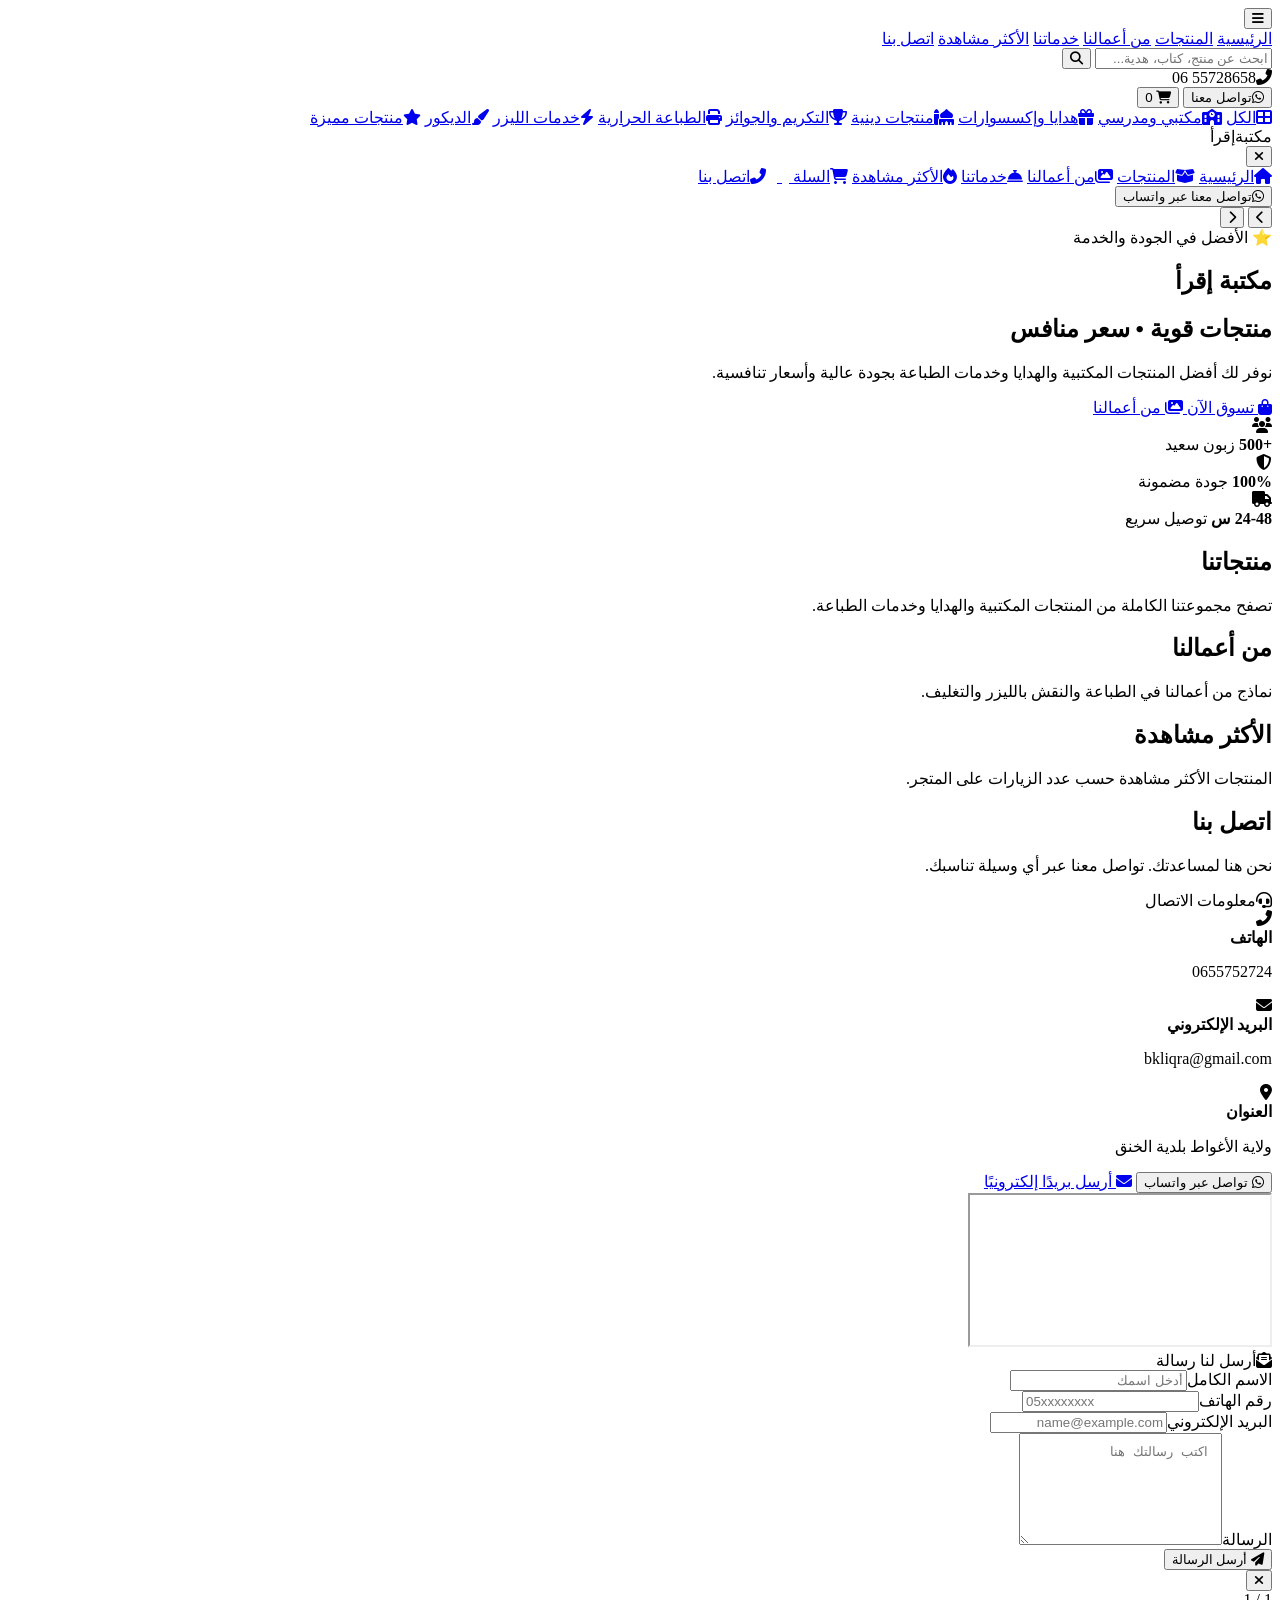
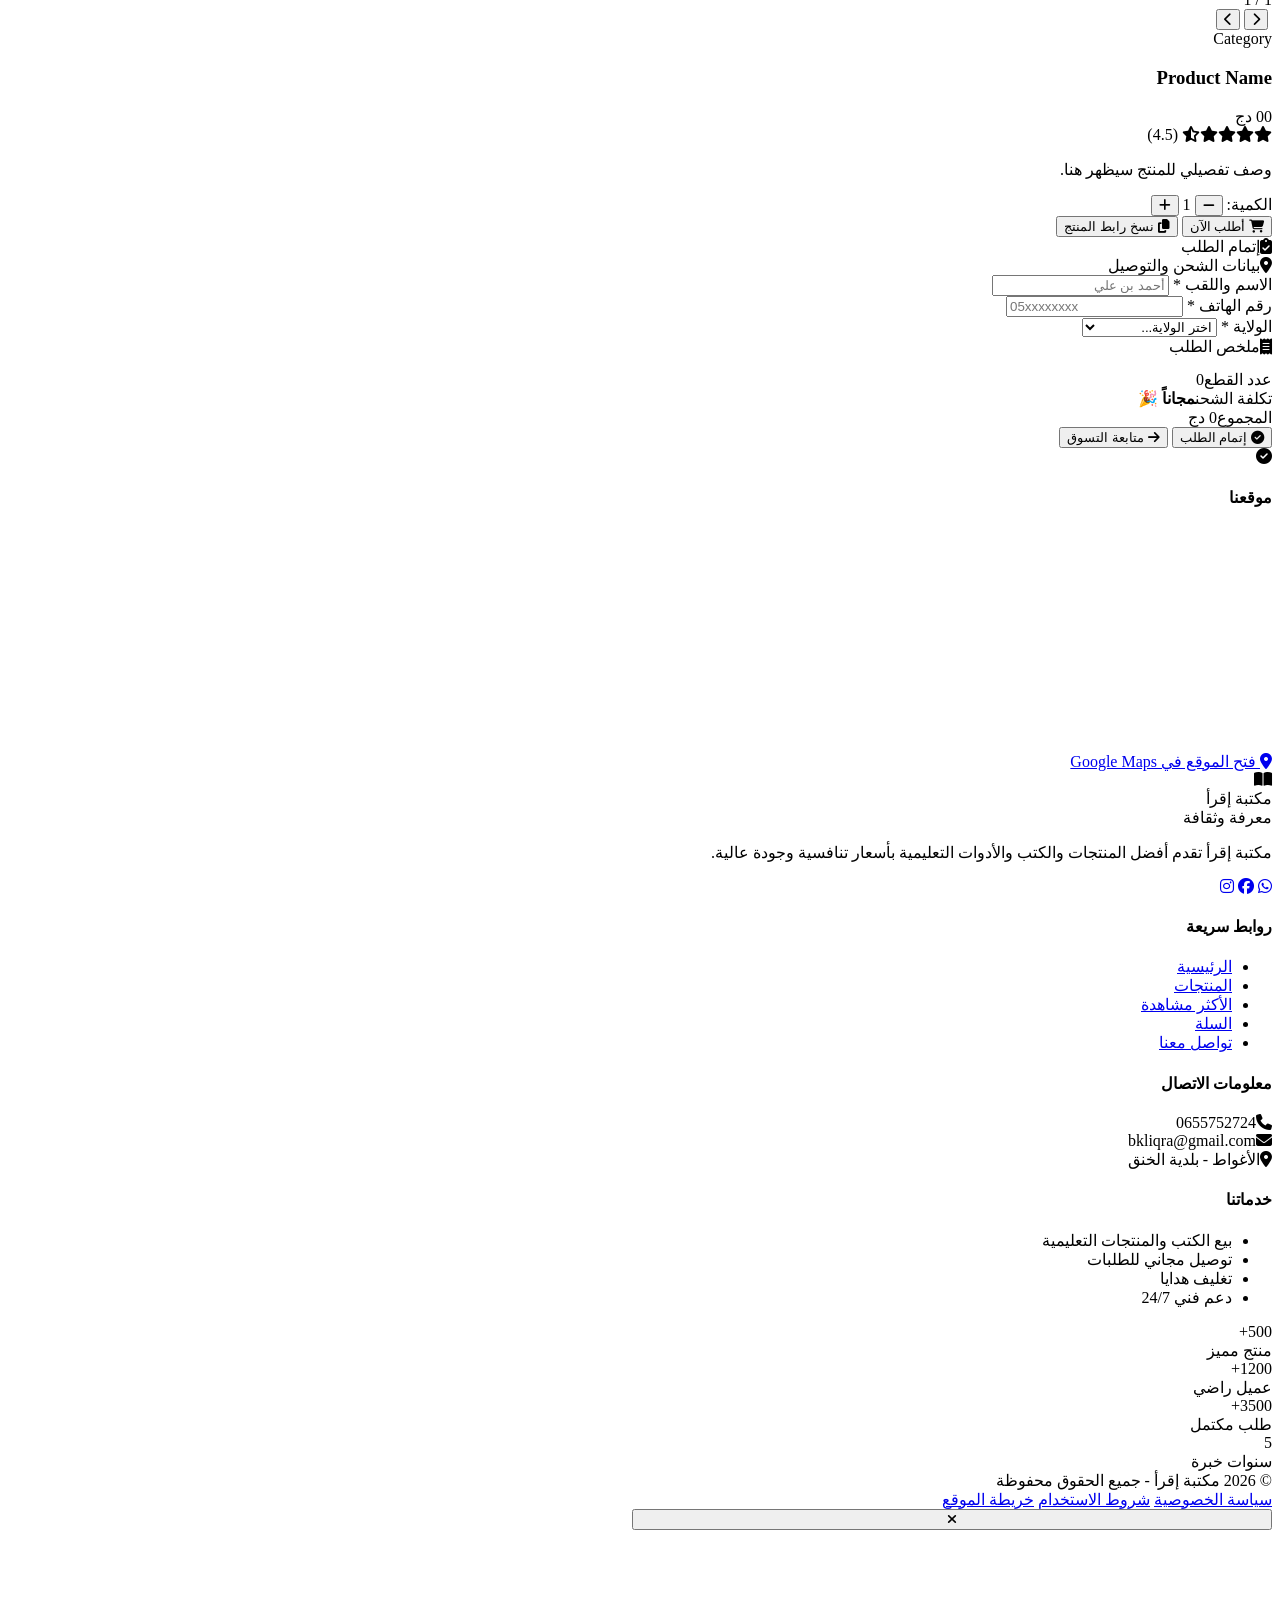
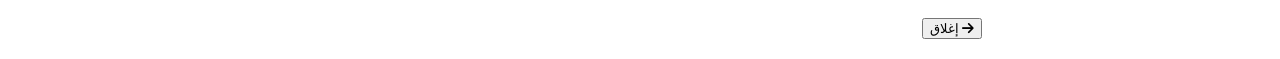
==== index.html @ f3cecb38 "Add files via upload" ====
<!DOCTYPE html>
<html lang="ar" dir="rtl">

<head>
  <meta charset="UTF-8">
  <meta name="viewport" content="width=device-width, initial-scale=1.0">
  <title>مكتبة إقرأ | مكتبة ووراقة وخدمات الطباعة بالأغواط - بلدية الخنق</title>
  <link href="https://fonts.googleapis.com/css2?family=Cairo:wght@300;400;500;600;700;800;900&display=swap"
    rel="stylesheet">
  <link rel="stylesheet" href="https://cdnjs.cloudflare.com/ajax/libs/font-awesome/6.5.0/css/all.min.css">
  <link rel="stylesheet" href="css/main.css">
  <link rel="stylesheet" href="css/slider.css">
  <link rel="stylesheet" href="css/products.css">
  <link rel="stylesheet" href="css/cart.css">
  <link rel="stylesheet" href="css/mobile.css">
</head>

<body>

  <!-- Header & Nav -->
  <header class="header">
    <div class="hd-main">
      <button class="ham" onclick="openDrawer()" aria-label="القائمة"><i class="fas fa-bars"></i></button>

      <a href="#" class="logo" onclick="goHome();return false">
        <img
          src="https://res.cloudinary.com/dq38km9rc/image/upload/v1777636069/c73ad36f-890d-44ec-bd79-dd8434a16794_hy8v6m.png"
          class="main-logo" onerror="this.style.display='none'" alt="شعار المكتبة">
      </a>

      <nav class="nav-d">
        <a href="#" id="lnk-home" class="active" data-view="homeView"
          onclick="showView('homeView');return false">الرئيسية</a>
        <a href="#" data-view="homeView" onclick="showView('homeView');return false">المنتجات</a>
        <a href="#" data-view="worksView" onclick="showView('worksView');return false">من أعمالنا</a>
        <a href="#" data-view="servicesView" onclick="showView('servicesView');return false">خدماتنا</a>
        <a href="#" data-view="trendingView" onclick="showView('trendingView');return false">الأكثر مشاهدة</a>
        <a href="#" data-view="contactView" onclick="showView('contactView');return false">اتصل بنا</a>
      </nav>

        <div class="srch">
        <input type="text" id="srchInput" placeholder="ابحث عن منتج، كتاب، هدية..." oninput="onSearchInput()">
        <button class="srch-btn" onclick="toggleSearch()" type="button" aria-label="بحث">
          <i class="fas fa-search"></i>
        </button>
      </div>

      <div class="acts">
        <div class="phone-n"><i class="fas fa-phone-alt"></i><span dir="ltr">06 55728658</span></div>
        <button class="btn-wa" onclick="openWA()"><i class="fab fa-whatsapp"></i><span>تواصل معنا</span></button>
        <button class="cart-btn" onclick="goCart()" aria-label="السلة">
          <i class="fas fa-shopping-cart"></i>
          <span class="cart-badge" id="badge">0</span>
        </button>
      </div>
    </div>

    <!-- Category Bar -->
    <div class="cat-bar">
      <div class="cat-in">
        <a class="cat-a active" href="#" onclick="setCat(this,'all');return false"><i
            class="fas fa-th-large"></i>الكل</a>
        <a class="cat-a" href="#" onclick="setCat(this,'school');return false"><i class="fas fa-school"></i>مكتبي
          ومدرسي</a>
        <a class="cat-a" href="#" onclick="setCat(this,'gifts');return false"><i class="fas fa-gift"></i>هدايا
          وإكسسوارات</a>
        <a class="cat-a" href="#" onclick="setCat(this,'religious');return false"><i class="fas fa-mosque"></i>منتجات
          دينية</a>
        <a class="cat-a" href="#" onclick="setCat(this,'awards');return false"><i class="fas fa-trophy"></i>التكريم
          والجوائز</a>
        <a class="cat-a" href="#" onclick="setCat(this,'print');return false"><i class="fas fa-print"></i>الطباعة
          الحرارية</a>
        <a class="cat-a" href="#" onclick="setCat(this,'laser');return false"><i class="fas fa-bolt"></i>خدمات
          الليزر</a>
        <a class="cat-a" href="#" onclick="setCat(this,'deco');return false"><i
            class="fas fa-paint-brush"></i>الديكور</a>
        <a class="cat-a" href="#" onclick="setCat(this,'special');return false"><i class="fas fa-star"></i>منتجات
          مميزة</a>
      </div>
    </div>
  </header>

  <!-- MOBILE DRAWER -->
  <div class="ovl" id="ovl" onclick="closeDrawer()"></div>
  <div class="drawer" id="drawer">
    <div class="dr-hd">
      <div class="dr-logo"><span class="p1">مكتبة</span><span class="p2">إقرأ</span></div>
      <button class="dr-cls" onclick="closeDrawer()"><i class="fas fa-times"></i></button>
    </div>
    <nav class="dr-nav">
      <a href="#" data-view="homeView" onclick="showView('homeView');closeDrawer();return false"><i
          class="fas fa-home"></i>الرئيسية</a>
      <a href="#" data-view="homeView" onclick="showView('homeView');closeDrawer();return false"><i
          class="fas fa-box-open"></i>المنتجات</a>
      <a href="#" data-view="worksView" onclick="showView('worksView');closeDrawer();return false"><i
          class="fas fa-images"></i>من أعمالنا</a>
      <a href="#" data-view="servicesView" onclick="showView('servicesView');closeDrawer();return false"><i
          class="fas fa-concierge-bell"></i>خدماتنا</a>
      <a href="#" data-view="trendingView" onclick="showView('trendingView');closeDrawer();return false"><i
          class="fas fa-fire"></i>الأكثر مشاهدة</a>
      <a href="#" data-view="cartView" onclick="showView('cartView');closeDrawer();return false"><i
          class="fas fa-shopping-cart"></i>السلة <span id="drBadge"
          style="background:var(--gold);color:#fff;font-size:10px;font-weight:800;padding:2px 7px;border-radius:10px;margin-right:auto">0</span></a>
      <a href="#" data-view="contactView" onclick="showView('contactView');closeDrawer();return false"><i
          class="fas fa-phone-alt"></i>اتصل بنا</a>
    </nav>
    <button class="dr-wa" onclick="openWA()"><i class="fab fa-whatsapp"></i>تواصل معنا عبر واتساب</button>
  </div>

  <!-- HOME VIEW -->
  <div id="homeView" class="view-section visible">
    <section class="hero-modern">
      <div class="hero-grid">

        <!-- LEFT SHOWCASE WITH SLIDER -->
        <div class="hero-showcase">

          <div class="micro-slider" id="heroSlider">
            <!-- سيتم إضافة عناصر السلايدر عبر JavaScript -->
          </div>

          <div class="hero-dots" id="heroDots">
            <!-- سيتم إضافة النقاط عبر JavaScript -->
          </div>

          <!-- أزرار التنقل -->
          <button class="slider-nav-arrow prev">
            <i class="fas fa-chevron-left"></i>
          </button>

          <button class="slider-nav-arrow next">
            <i class="fas fa-chevron-right"></i>
          </button>
        </div>

        <!-- RIGHT CONTENT -->
        <div class="hero-content">
          <div class="hero-badge">
            ⭐ الأفضل في الجودة والخدمة
          </div>

          <h1>
            مكتبة <span>إقرأ</span>
          </h1>

          <h2>
            منتجات قوية • سعر منافس
          </h2>

          <p>
            نوفر لك أفضل المنتجات المكتبية والهدايا
            وخدمات الطباعة بجودة عالية وأسعار تنافسية.
          </p>

          <div class="hero-actions">
            <a href="#prodSec" class="btn-primary">
              <i class="fas fa-shopping-bag"></i>
              تسوق الآن
            </a>
            <a href="#" class="btn-secondary" onclick="showView('worksView');return false">
              <i class="fas fa-images"></i>
              من أعمالنا
            </a>
          </div>

          <div class="hero-features">
            <div class="feature-box">
              <i class="fas fa-users"></i>
              <div>
                <strong>+500</strong>
                <span>زبون سعيد</span>
              </div>
            </div>
            <div class="feature-box">
              <i class="fas fa-shield-alt"></i>
              <div>
                <strong>100%</strong>
                <span>جودة مضمونة</span>
              </div>
            </div>
            <div class="feature-box">
              <i class="fas fa-truck"></i>
              <div>
                <strong>24-48 س</strong>
                <span>توصيل سريع</span>
              </div>
            </div>
          </div>
        </div>
      </div>
    </section>

    <!-- PRODUCTS SECTION -->
    <section class="section" id="prodSec">
      <div class="container">
        <div class="sec-hd">
          <h2>منتجاتنا</h2>
          <p class="sec-sub">تصفح مجموعتنا الكاملة من المنتجات المكتبية والهدايا وخدمات الطباعة.</p>
        </div>
        <div class="prod-grid" id="prodGrid">
        </div>
      </div>
    </section>
  </div>

  <!-- WORKS VIEW -->
  <div id="worksView" class="view-section">
    <section class="section">
      <div class="container">
        <div class="sec-hd">
          <h2>من أعمالنا</h2>
          <p class="sec-sub">نماذج من أعمالنا في الطباعة والنقش بالليزر والتغليف.</p>
        </div>
        <div class="prod-grid" id="worksGrid">
        </div>
      </div>
    </section>
  </div>

  <!-- TRENDING VIEW - الأكثر مشاهدة -->
  <div id="trendingView" class="view-section">
    <section class="section">
      <div class="container">
        <div class="sec-hd">
          <h2>الأكثر مشاهدة</h2>
          <p class="sec-sub">المنتجات الأكثر مشاهدة حسب عدد الزيارات على المتجر.</p>
        </div>
        <div class="prod-grid" id="trendingGrid">
          <div class="p-card skeleton-card" aria-hidden="true">
            <div class="skeleton-img skeleton-shimmer"></div>
            <div class="p-body skeleton-body">
              <div class="skeleton-line skeleton-title skeleton-shimmer"></div>
              <div class="skeleton-line skeleton-short skeleton-shimmer"></div>
              <div class="skeleton-line skeleton-price skeleton-shimmer"></div>
              <div class="skeleton-actions">
                <div class="skeleton-btn skeleton-shimmer"></div>
                <div class="skeleton-icon skeleton-shimmer"></div>
              </div>
            </div>
          </div>
        </div>
      </div>
    </section>
  </div>

  <div id="contactView" class="view-section">
    <section class="section">
      <div class="container">
        <div class="sec-hd">
          <h2>اتصل بنا</h2>
          <p class="sec-sub">نحن هنا لمساعدتك. تواصل معنا عبر أي وسيلة تناسبك.</p>
        </div>
        <div class="co-layout">
          <div class="panel">
            <div class="pnl-ttl"><i class="fas fa-headset"></i>معلومات الاتصال</div>
            <div class="contact-row"><i class="fas fa-phone-alt"></i>
              <div><strong>الهاتف</strong>
                <p>0655752724</p>
              </div>
            </div>
            <div class="contact-row"><i class="fas fa-envelope"></i>
              <div><strong>البريد الإلكتروني</strong>
                <p>bkliqra@gmail.com</p>
              </div>
            </div>
            <div class="contact-row"><i class="fas fa-map-marker-alt"></i>
              <div><strong>العنوان</strong>
                <p>ولاية الأغواط بلدية الخنق</p>
              </div>
            </div>
            <div class="contact-links">
              <button class="btn-out-h" onclick="openWA();return false"><i class="fab fa-whatsapp"></i> تواصل عبر
                واتساب</button>
              <a class="btn-out-h" href="mailto:bkliqra@gmail.com"><i class="fas fa-envelope"></i> أرسل بريدًا
                إلكترونيًا</a>
            </div>
            <div class="map-frame">
              <iframe
                src="https://www.google.com/maps/embed?pb=!1m18!1m12!1m3!1d514.6158700405757!2d2.7897280917979446!3d33.741710041798655!2m3!1f0!2f0!3f0!3m2!1i1024!2i768!4f13.1!3m3!1m2!1s0x12631f549e1de9ab%3A0x7be3c24ce27f0796!2z2YXZg9iq2KjYqSDZiCDZiNix2KfZgtipINil2YLYsdij!5e1!3m2!1sar!2sdz!4v1777571681005!5m2!1sar!2sdz"
                loading="lazy" referrerpolicy="no-referrer-when-downgrade"></iframe>
            </div>
          </div>
          <div class="panel">
            <div class="pnl-ttl"><i class="fas fa-envelope-open-text"></i>أرسل لنا رسالة</div>
            <form id="contactForm" onsubmit="submitContactForm(event)">
              <div class="fg">
                <div class="fg-g"><label>الاسم الكامل</label><input type="text" id="contactName" class="fc"
                    placeholder="أدخل اسمك" required></div>
                <div class="fg-g"><label>رقم الهاتف</label><input type="tel" id="contactPhone" class="fc"
                    placeholder="05xxxxxxxx" required></div>
                <div class="fg-g"><label>البريد الإلكتروني</label><input type="email" id="contactEmail" class="fc"
                    placeholder="name@example.com" required></div>
                <div class="fg-g full"><label>الرسالة</label><textarea id="contactMessage" class="fc"
                    placeholder="اكتب رسالتك هنا" rows="6" required
                    style="height:auto;padding:10px 13px;resize:vertical;"></textarea></div>
              </div>
              <button type="submit" class="btn-sub"><i class="fas fa-paper-plane"></i> أرسل الرسالة</button>
            </form>
          </div>
        </div>
      </div>
    </section>
  </div>

  <!-- PRODUCT DETAIL MODAL -->
  <div class="p-modal" id="prodModal" onclick="if(event.target===this)closeModal()">
    <div class="p-modal-box">
      <button class="pm-close" onclick="closeModal()"><i class="fas fa-times"></i></button>
      <div class="pm-body p-modal-body">
        <div class="p-modal-gallery">
          <div class="slider-stage" id="modalSliderStage">
            <div class="slide-counter" id="modalSlideCounter">1 / 1</div>
            <img id="mImg" class="modal-main-img" src="" alt="" loading="lazy">
            <button class="slider-nav prev" id="modalPrev" type="button" aria-label="الصورة السابقة"><i
                class="fas fa-chevron-right"></i></button>
            <button class="slider-nav next" id="modalNext" type="button" aria-label="الصورة التالية"><i
                class="fas fa-chevron-left"></i></button>
          </div>
          <div class="thumb-list" id="modalThumbs"></div>
        </div>
        <div class="pm-info">
          <div class="pm-cat" id="mCat">Category</div>
          <h3 class="pm-title" id="mName">Product Name</h3>
          <div class="pm-price" id="mPrice">00 دج</div>
          <div id="mStock"></div>
          <div class="pm-rating" id="mRating">
            <i class="fas fa-star"></i><i class="fas fa-star"></i><i class="fas fa-star"></i><i
              class="fas fa-star"></i><i class="fas fa-star-half-alt"></i>
            <span>(4.5)</span>
          </div>
          <p class="pm-desc" id="mDesc">وصف تفصيلي للمنتج سيظهر هنا.</p>
          <div class="pm-ctrls">
            <div class="pm-qty-w">
              <span class="pm-lab">الكمية:</span>
              <button class="pm-q-btn" onclick="mChQty(-1)"><i class="fas fa-minus"></i></button>
              <span class="pm-q-val" id="mQty">1</span>
              <button class="pm-q-btn" onclick="mChQty(1)"><i class="fas fa-plus"></i></button>
            </div>
            <button class="btn-order-now" onclick="addFromModal()">
              <i class="fas fa-shopping-cart"></i>
              أطلب الآن
            </button>
            <button class="share-btn" onclick="shareProduct()">
              <i class="fas fa-copy"></i>
              نسخ رابط المنتج
            </button>
          </div>
        </div>
      </div>
    </div>
  </div>

  <!-- CART VIEW -->
  <div id="cartView" class="view-section cart-view">
    <div class="container">
      <div class="page-ttl"><i class="fas fa-clipboard-check"></i>إتمام الطلب</div>
      <div class="co-layout">
        <div class="panel">
          <div class="pnl-ttl"><i class="fas fa-map-marker-alt"></i>بيانات الشحن والتوصيل</div>
          <form id="orderForm" onsubmit="event.preventDefault();" autocomplete="off">
            <input type="hidden" name="products" id="h_products">
            <input type="hidden" name="total" id="h_total">
            <div class="fg">
              <div class="fg-g">
                <label>الاسم واللقب <span class="req">*</span></label>
                <input type="text" id="fName" name="name" class="fc" placeholder="أحمد بن علي" required>
              </div>
              <div class="fg-g">
                <label>رقم الهاتف <span class="req">*</span></label>
                <input type="tel" id="fPhone" name="phone" class="fc" placeholder="05xxxxxxxx" required>
              </div>
              <div class="fg-g">
                <label>الولاية <span class="req">*</span></label>
                <select id="fState" name="state" class="fc" required>
                  <option value="">اختر الولاية...</option>
                  <option value="01 - أدرار">01 - أدرار</option>
                  <option value="02 - الشلف">02 - الشلف</option>
                  <option value="03 - الأغواط">03 - الأغواط ⭐</option>
                  <option value="04 - أم البواقي">04 - أم البواقي</option>
                  <option value="05 - باتنة">05 - باتنة</option>
                  <option value="06 - بجاية">06 - بجاية</option>
                  <option value="07 - بسكرة">07 - بسكرة</option>
                  <option value="08 - بشار">08 - بشار</option>
                  <option value="09 - البليدة">09 - البليدة</option>
                  <option value="10 - البويرة">10 - البويرة</option>
                  <option value="11 - تمنراست">11 - تمنراست</option>
                  <option value="12 - تبسة">12 - تبسة</option>
                  <option value="13 - تلمسان">13 - تلمسان</option>
                  <option value="14 - تيارت">14 - تيارت</option>
                  <option value="15 - تيزي وزو">15 - تيزي وزو</option>
                  <option value="16 - الجزائر العاصمة">16 - الجزائر العاصمة</option>
                  <option value="17 - الجلفة">17 - الجلفة</option>
                  <option value="18 - جيجل">18 - جيجل</option>
                  <option value="19 - سطيف">19 - سطيف</option>
                  <option value="20 - سعيدة">20 - سعيدة</option>
                  <option value="21 - سكيكدة">21 - سكيكدة</option>
                  <option value="22 - سيدي بلعباس">22 - سيدي بلعباس</option>
                  <option value="23 - عنابة">23 - عنابة</option>
                  <option value="24 - قالمة">24 - قالمة</option>
                  <option value="25 - قسنطينة">25 - قسنطينة</option>
                  <option value="26 - المدية">26 - المدية</option>
                  <option value="27 - مستغانم">27 - مستغانم</option>
                  <option value="28 - المسيلة">28 - المسيلة</option>
                  <option value="29 - معسكر">29 - معسكر</option>
                  <option value="30 - ورقلة">30 - ورقلة</option>
                  <option value="31 - وهران">31 - وهران</option>
                  <option value="32 - البيض">32 - البيض</option>
                  <option value="33 - إليزي">33 - إليزي</option>
                  <option value="34 - برج بوعريريج">34 - برج بوعريريج</option>
                  <option value="35 - بومرداس">35 - بومرداس</option>
                  <option value="36 - الطارف">36 - الطارف</option>
                  <option value="37 - تندوف">37 - تندوف</option>
                  <option value="38 - تيسمسيلت">38 - تيسمسيلت</option>
                  <option value="39 - الوادي">39 - الوادي</option>
                  <option value="40 - خنشلة">40 - خنشلة</option>
                  <option value="41 - سوق أهراس">41 - سوق أهراس</option>
                  <option value="42 - تيبازة">42 - تيبازة</option>
                  <option value="43 - ميلة">43 - ميلة</option>
                  <option value="44 - عين الدفلى">44 - عين الدفلى</option>
                  <option value="45 - النعامة">45 - النعامة</option>
                  <option value="46 - عين تموشنت">46 - عين تموشنت</option>
                  <option value="47 - غرداية">47 - غرداية</option>
                  <option value="48 - غليزان">48 - غليزان</option>
                  <option value="49 - تيميمون">49 - تيميمون</option>
                  <option value="50 - برج باجي مختار">50 - برج باجي مختار</option>
                  <option value="51 - أولاد جلال">51 - أولاد جلال</option>
                  <option value="52 - بني عباس">52 - بني عباس</option>
                  <option value="53 - عين صالح">53 - عين صالح</option>
                  <option value="54 - عين قزام">54 - عين قزام</option>
                  <option value="55 - تقرت">55 - تقرت</option>
                  <option value="56 - جانت">56 - جانت</option>
                  <option value="57 - المغير">57 - المغير</option>
                  <option value="58 - المنيعة">58 - المنيعة</option>
                </select>
              </div>
            </div>
          </form>
        </div>
        <div>
          <div class="panel" style="position:sticky;top:130px">
            <div class="pnl-ttl"><i class="fas fa-receipt"></i>ملخص الطلب</div>
            <div id="cartPrev" style="max-height:320px;overflow-y:auto;padding-left:2px"></div>
            <div style="margin-top:14px">
              <div class="sum-row"><span>عدد القطع</span><span id="sumQty">0</span></div>
              <div class="sum-row"><span>تكلفة الشحن</span><span style="color:var(--green);font-weight:700">مجاناً
                  🎉</span></div>
              <div class="sum-row total"><span>المجموع</span><span id="sumTotal">0 دج</span></div>
            </div>
            <button type="button" class="btn-sub" id="submitBtn" onclick="sendOrderWhatsApp()">
              <i class="fas fa-check-circle"></i>
              إتمام الطلب
            </button>
            <button class="btn-back" onclick="goHome()"><i class="fas fa-arrow-right"></i> متابعة التسوق</button>
          </div>
        </div>
      </div>
    </div>
  </div>

  <!-- MOBILE BOTTOM BAR -->
  <div class="mob-bar" id="mobBar" style="display:none">
    <div style="display:flex;align-items:center;justify-content:space-between;width:100%;gap:12px">
      <div style="font-size:12px;color:var(--text-muted);font-weight:700">
        <span id="mobCount" style="color:var(--green);font-size:14px">0</span> منتج
      </div>
      <div style="font-size:15px;font-weight:900;color:var(--green);white-space:nowrap" id="mobTotal">0 دج</div>
      <button class="mob-bar-btn" onclick="goCart()">السلة <i class="fas fa-shopping-cart"></i></button>
    </div>
  </div>

  <!-- TOAST -->
  <div class="toast" id="toast">
    <i id="tIcon" class="fas fa-check-circle ti-ok"></i>
    <span id="tMsg"></span>
  </div>

  <footer class="footer">
    <div class="footer-in">
      <div class="footer-grid">
        <div class="footer-col">
          <h4 class="footer-title">موقعنا</h4>
          <div class="map-box">
            <iframe
              src="https://www.google.com/maps/embed?pb=!1m18!1m12!1m3!1d514.6158700405757!2d2.7897280917979446!3d33.741710041798655!2m3!1f0!2f0!3f0!3m2!1i1024!2i768!4f13.1!3m3!1m2!1s0x12631f549e1de9ab%3A0x7be3c24ce27f0796!2z2YXZg9iq2KjYqSDZiCDZiNix2KfZgtipINil2YLYsdij!5e1!3m2!1sar!2sdz!4v1777571681005!5m2!1sar!2sdz"
              width="100%" height="220" style="border:0;" allowfullscreen="" loading="lazy"></iframe>
          </div>
          <a href="https://www.google.com/maps/place/%D9%85%D9%83%D8%AA%D8%A8%D8%A9+%D9%88+%D9%88%D8%B1%D8%A7%D9%82%D8%A9+%D8%A5%D9%82%D8%B1%D8%A3%E2%80%AD/@33.7415007,2.7894596,118m/data=!3m1!1e3!4m6!3m5!1s0x12631f549e1de9ab:0x7be3c24ce27f0796!8m2!3d33.7416139!4d2.7893779!16s%2Fg%2F11s787bbgt?entry=ttu&g_ep=EgoyMDI2MDQyNy4wIKXMDSoASAFQAw%3D%3D"
            target="_blank" class="map-btn">
            <i class="fas fa-location-dot"></i>
            فتح الموقع في Google Maps
          </a>
        </div>
        <div class="footer-col">
          <div class="footer-logo">
            <div class="logo-ico"><i class="fas fa-book-open"></i></div>
            <div class="logo-txt">
              <div class="logo-main">مكتبة إقرأ</div>
              <div class="logo-sub">معرفة وثقافة</div>
            </div>
          </div>
          <p class="footer-desc">مكتبة إقرأ تقدم أفضل المنتجات والكتب والأدوات التعليمية بأسعار تنافسية وجودة عالية.</p>
          <div class="footer-social">
            <a href="#" onclick="openWA();return false" class="social-link"><i class="fab fa-whatsapp"></i></a>
            <a href="https://www.facebook.com/profile.php?id=100063477667544&locale=ar_AR" class="social-link"><i
                class="fab fa-facebook"></i></a>
            <a href="https://www.instagram.com/" target="_blank" class="social-link"><i class="fab fa-instagram"></i></a>
          </div>
        </div>
        <div class="footer-col">
          <h4 class="footer-title">روابط سريعة</h4>
          <ul class="footer-list">
            <li><a href="#" onclick="goHome();return false">الرئيسية</a></li>
            <li><a href="#" onclick="goHome();return false">المنتجات</a></li>
            <li><a href="#" onclick="showView('trendingView');return false">الأكثر مشاهدة</a></li>
            <li><a href="#" onclick="goCart();return false">السلة</a></li>
            <li><a href="#" onclick="openWA();return false">تواصل معنا</a></li>
          </ul>
        </div>
        <div class="footer-col">
          <h4 class="footer-title">معلومات الاتصال</h4>
          <div class="footer-contact">
            <div class="contact-item"><i class="fas fa-phone"></i><span>0655752724</span></div>
            <div class="contact-item"><i class="fas fa-envelope"></i><span>bkliqra@gmail.com</span></div>
            <div class="contact-item"><i class="fas fa-map-marker-alt"></i><span>الأغواط - بلدية الخنق</span></div>
          </div>
        </div>
        <div class="footer-col">
          <h4 class="footer-title">خدماتنا</h4>
          <ul class="footer-list">
            <li>بيع الكتب والمنتجات التعليمية</li>
            <li>توصيل مجاني للطلبات</li>
            <li>تغليف هدايا</li>
            <li>دعم فني 24/7</li>
          </ul>
        </div>
      </div>
      <div class="footer-stats">
        <div class="stat-item">
          <div class="stat-number">500+</div>
          <div class="stat-label">منتج مميز</div>
        </div>
        <div class="stat-item">
          <div class="stat-number">1200+</div>
          <div class="stat-label">عميل راضي</div>
        </div>
        <div class="stat-item">
          <div class="stat-number">3500+</div>
          <div class="stat-label">طلب مكتمل</div>
        </div>
        <div class="stat-item">
          <div class="stat-number">5</div>
          <div class="stat-label">سنوات خبرة</div>
        </div>
      </div>
      <div class="footer-bottom">
        <div class="footer-copy">© 2026 مكتبة إقرأ - جميع الحقوق محفوظة</div>
        <div class="footer-links">
          <a href="#" onclick="openPolicyModal('privacy');return false">سياسة الخصوصية</a>
          <a href="#" onclick="openPolicyModal('terms');return false">شروط الاستخدام</a>
          <a href="#" onclick="openPolicyModal('sitemap');return false">خريطة الموقع</a>
        </div>
      </div>
    </div>
  </footer>

  <!-- POLICY MODAL -->
  <div class="p-modal" id="policyModal" onclick="if(event.target===this)closePolicyModal()" style="z-index:99999">
    <div class="p-modal-box" style="max-width:640px;max-height:80vh;overflow:hidden;display:flex;flex-direction:column">
      <button class="pm-close" onclick="closePolicyModal()"><i class="fas fa-times"></i></button>
      <div style="padding:24px 28px 12px;border-bottom:1px solid var(--border)">
        <h3 id="policyTitle" style="margin:0;font-size:18px;font-weight:800;color:var(--primary)"></h3>
      </div>
      <div id="policyBody" style="padding:20px 28px;overflow-y:auto;line-height:2;font-size:14px;color:var(--text-muted)">
      </div>
      <div style="padding:12px 28px;border-top:1px solid var(--border);text-align:center">
        <button class="btn-back" onclick="closePolicyModal()" style="margin:0"><i class="fas fa-arrow-right"></i> إغلاق</button>
      </div>
    </div>
  </div>

  <script src="js/helpers.js"></script>
  <script src="js/ratings.js"></script>
  <script src="js/views.js"></script>
  <script src="js/sheets.js"></script>
  <script src="js/products.js"></script>
  <script src="js/cart.js"></script>
  <script src="js/whatsapp.js"></script>
  <script src="js/slider.js"></script>
  <script src="js/ui.js"></script>
  <script src="js/app.js"></script>
</body>

</html>
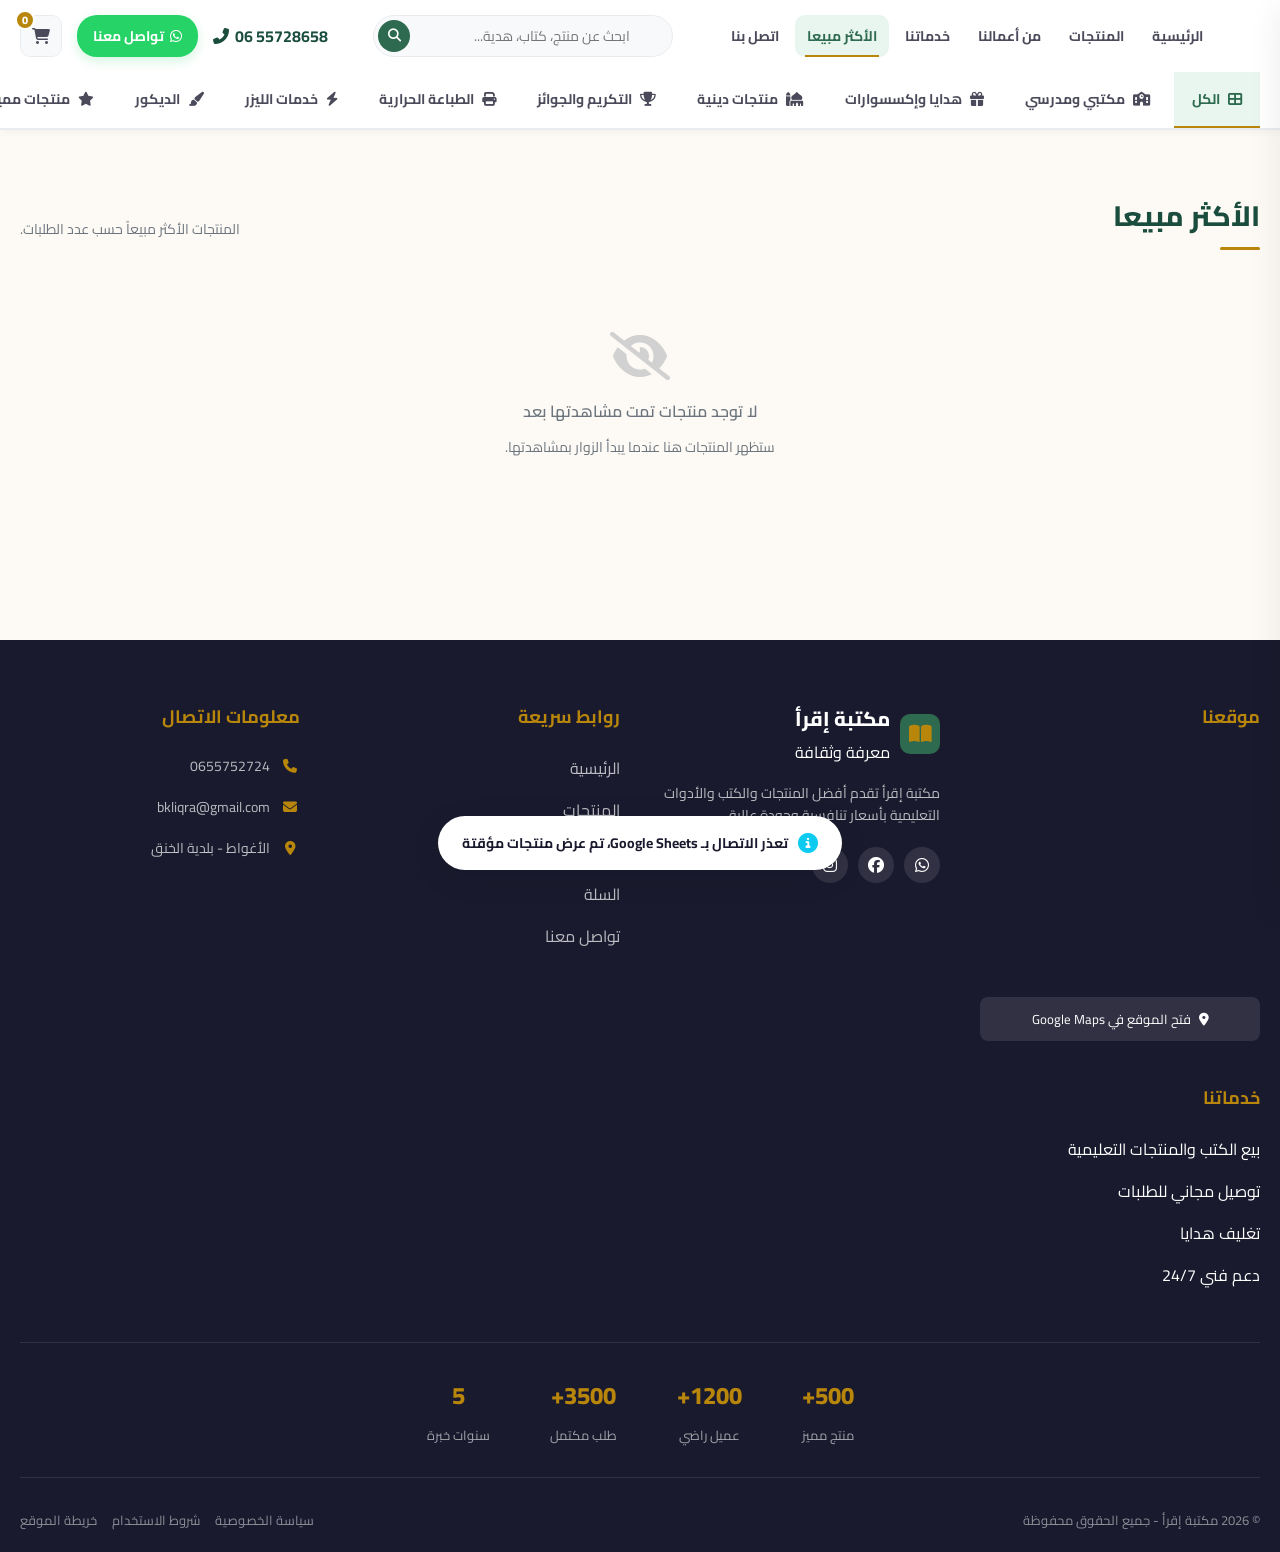
==== commit 11ab4a2c: "Add files via upload" ====
--- a/index.html
+++ b/index.html
@@ -1,593 +1,654 @@
-<!DOCTYPE html>
-<html lang="ar" dir="rtl">
-
-<head>
-  <meta charset="UTF-8">
-  <meta name="viewport" content="width=device-width, initial-scale=1.0">
-  <title>مكتبة إقرأ | مكتبة ووراقة وخدمات الطباعة بالأغواط - بلدية الخنق</title>
-  <link href="https://fonts.googleapis.com/css2?family=Cairo:wght@300;400;500;600;700;800;900&display=swap"
-    rel="stylesheet">
-  <link rel="stylesheet" href="https://cdnjs.cloudflare.com/ajax/libs/font-awesome/6.5.0/css/all.min.css">
-  <link rel="stylesheet" href="css/main.css">
-  <link rel="stylesheet" href="css/slider.css">
-  <link rel="stylesheet" href="css/products.css">
-  <link rel="stylesheet" href="css/cart.css">
-  <link rel="stylesheet" href="css/mobile.css">
-</head>
-
-<body>
-
-  <!-- Header & Nav -->
-  <header class="header">
-    <div class="hd-main">
-      <button class="ham" onclick="openDrawer()" aria-label="القائمة"><i class="fas fa-bars"></i></button>
-
-      <a href="#" class="logo" onclick="goHome();return false">
-        <img
-          src="https://res.cloudinary.com/dq38km9rc/image/upload/v1777636069/c73ad36f-890d-44ec-bd79-dd8434a16794_hy8v6m.png"
-          class="main-logo" onerror="this.style.display='none'" alt="شعار المكتبة">
-      </a>
-
-      <nav class="nav-d">
-        <a href="#" id="lnk-home" class="active" data-view="homeView"
-          onclick="showView('homeView');return false">الرئيسية</a>
-        <a href="#" data-view="homeView" onclick="showView('homeView');return false">المنتجات</a>
-        <a href="#" data-view="worksView" onclick="showView('worksView');return false">من أعمالنا</a>
-        <a href="#" data-view="servicesView" onclick="showView('servicesView');return false">خدماتنا</a>
-        <a href="#" data-view="trendingView" onclick="showView('trendingView');return false">الأكثر مشاهدة</a>
-        <a href="#" data-view="contactView" onclick="showView('contactView');return false">اتصل بنا</a>
-      </nav>
-
-        <div class="srch">
-        <input type="text" id="srchInput" placeholder="ابحث عن منتج، كتاب، هدية..." oninput="onSearchInput()">
-        <button class="srch-btn" onclick="toggleSearch()" type="button" aria-label="بحث">
-          <i class="fas fa-search"></i>
-        </button>
-      </div>
-
-      <div class="acts">
-        <div class="phone-n"><i class="fas fa-phone-alt"></i><span dir="ltr">06 55728658</span></div>
-        <button class="btn-wa" onclick="openWA()"><i class="fab fa-whatsapp"></i><span>تواصل معنا</span></button>
-        <button class="cart-btn" onclick="goCart()" aria-label="السلة">
-          <i class="fas fa-shopping-cart"></i>
-          <span class="cart-badge" id="badge">0</span>
-        </button>
-      </div>
-    </div>
-
-    <!-- Category Bar -->
-    <div class="cat-bar">
-      <div class="cat-in">
-        <a class="cat-a active" href="#" onclick="setCat(this,'all');return false"><i
-            class="fas fa-th-large"></i>الكل</a>
-        <a class="cat-a" href="#" onclick="setCat(this,'school');return false"><i class="fas fa-school"></i>مكتبي
-          ومدرسي</a>
-        <a class="cat-a" href="#" onclick="setCat(this,'gifts');return false"><i class="fas fa-gift"></i>هدايا
-          وإكسسوارات</a>
-        <a class="cat-a" href="#" onclick="setCat(this,'religious');return false"><i class="fas fa-mosque"></i>منتجات
-          دينية</a>
-        <a class="cat-a" href="#" onclick="setCat(this,'awards');return false"><i class="fas fa-trophy"></i>التكريم
-          والجوائز</a>
-        <a class="cat-a" href="#" onclick="setCat(this,'print');return false"><i class="fas fa-print"></i>الطباعة
-          الحرارية</a>
-        <a class="cat-a" href="#" onclick="setCat(this,'laser');return false"><i class="fas fa-bolt"></i>خدمات
-          الليزر</a>
-        <a class="cat-a" href="#" onclick="setCat(this,'deco');return false"><i
-            class="fas fa-paint-brush"></i>الديكور</a>
-        <a class="cat-a" href="#" onclick="setCat(this,'special');return false"><i class="fas fa-star"></i>منتجات
-          مميزة</a>
-      </div>
-    </div>
-  </header>
-
-  <!-- MOBILE DRAWER -->
-  <div class="ovl" id="ovl" onclick="closeDrawer()"></div>
-  <div class="drawer" id="drawer">
-    <div class="dr-hd">
-      <div class="dr-logo"><span class="p1">مكتبة</span><span class="p2">إقرأ</span></div>
-      <button class="dr-cls" onclick="closeDrawer()"><i class="fas fa-times"></i></button>
-    </div>
-    <nav class="dr-nav">
-      <a href="#" data-view="homeView" onclick="showView('homeView');closeDrawer();return false"><i
-          class="fas fa-home"></i>الرئيسية</a>
-      <a href="#" data-view="homeView" onclick="showView('homeView');closeDrawer();return false"><i
-          class="fas fa-box-open"></i>المنتجات</a>
-      <a href="#" data-view="worksView" onclick="showView('worksView');closeDrawer();return false"><i
-          class="fas fa-images"></i>من أعمالنا</a>
-      <a href="#" data-view="servicesView" onclick="showView('servicesView');closeDrawer();return false"><i
-          class="fas fa-concierge-bell"></i>خدماتنا</a>
-      <a href="#" data-view="trendingView" onclick="showView('trendingView');closeDrawer();return false"><i
-          class="fas fa-fire"></i>الأكثر مشاهدة</a>
-      <a href="#" data-view="cartView" onclick="showView('cartView');closeDrawer();return false"><i
-          class="fas fa-shopping-cart"></i>السلة <span id="drBadge"
-          style="background:var(--gold);color:#fff;font-size:10px;font-weight:800;padding:2px 7px;border-radius:10px;margin-right:auto">0</span></a>
-      <a href="#" data-view="contactView" onclick="showView('contactView');closeDrawer();return false"><i
-          class="fas fa-phone-alt"></i>اتصل بنا</a>
-    </nav>
-    <button class="dr-wa" onclick="openWA()"><i class="fab fa-whatsapp"></i>تواصل معنا عبر واتساب</button>
-  </div>
-
-  <!-- HOME VIEW -->
-  <div id="homeView" class="view-section visible">
-    <section class="hero-modern">
-      <div class="hero-grid">
-
-        <!-- LEFT SHOWCASE WITH SLIDER -->
-        <div class="hero-showcase">
-
-          <div class="micro-slider" id="heroSlider">
-            <!-- سيتم إضافة عناصر السلايدر عبر JavaScript -->
-          </div>
-
-          <div class="hero-dots" id="heroDots">
-            <!-- سيتم إضافة النقاط عبر JavaScript -->
-          </div>
-
-          <!-- أزرار التنقل -->
-          <button class="slider-nav-arrow prev">
-            <i class="fas fa-chevron-left"></i>
-          </button>
-
-          <button class="slider-nav-arrow next">
-            <i class="fas fa-chevron-right"></i>
-          </button>
-        </div>
-
-        <!-- RIGHT CONTENT -->
-        <div class="hero-content">
-          <div class="hero-badge">
-            ⭐ الأفضل في الجودة والخدمة
-          </div>
-
-          <h1>
-            مكتبة <span>إقرأ</span>
-          </h1>
-
-          <h2>
-            منتجات قوية • سعر منافس
-          </h2>
-
-          <p>
-            نوفر لك أفضل المنتجات المكتبية والهدايا
-            وخدمات الطباعة بجودة عالية وأسعار تنافسية.
-          </p>
-
-          <div class="hero-actions">
-            <a href="#prodSec" class="btn-primary">
-              <i class="fas fa-shopping-bag"></i>
-              تسوق الآن
-            </a>
-            <a href="#" class="btn-secondary" onclick="showView('worksView');return false">
-              <i class="fas fa-images"></i>
-              من أعمالنا
-            </a>
-          </div>
-
-          <div class="hero-features">
-            <div class="feature-box">
-              <i class="fas fa-users"></i>
-              <div>
-                <strong>+500</strong>
-                <span>زبون سعيد</span>
-              </div>
-            </div>
-            <div class="feature-box">
-              <i class="fas fa-shield-alt"></i>
-              <div>
-                <strong>100%</strong>
-                <span>جودة مضمونة</span>
-              </div>
-            </div>
-            <div class="feature-box">
-              <i class="fas fa-truck"></i>
-              <div>
-                <strong>24-48 س</strong>
-                <span>توصيل سريع</span>
-              </div>
-            </div>
-          </div>
-        </div>
-      </div>
-    </section>
-
-    <!-- PRODUCTS SECTION -->
-    <section class="section" id="prodSec">
-      <div class="container">
-        <div class="sec-hd">
-          <h2>منتجاتنا</h2>
-          <p class="sec-sub">تصفح مجموعتنا الكاملة من المنتجات المكتبية والهدايا وخدمات الطباعة.</p>
-        </div>
-        <div class="prod-grid" id="prodGrid">
-        </div>
-      </div>
-    </section>
-  </div>
-
-  <!-- WORKS VIEW -->
-  <div id="worksView" class="view-section">
-    <section class="section">
-      <div class="container">
-        <div class="sec-hd">
-          <h2>من أعمالنا</h2>
-          <p class="sec-sub">نماذج من أعمالنا في الطباعة والنقش بالليزر والتغليف.</p>
-        </div>
-        <div class="prod-grid" id="worksGrid">
-        </div>
-      </div>
-    </section>
-  </div>
-
-  <!-- TRENDING VIEW - الأكثر مشاهدة -->
-  <div id="trendingView" class="view-section">
-    <section class="section">
-      <div class="container">
-        <div class="sec-hd">
-          <h2>الأكثر مشاهدة</h2>
-          <p class="sec-sub">المنتجات الأكثر مشاهدة حسب عدد الزيارات على المتجر.</p>
-        </div>
-        <div class="prod-grid" id="trendingGrid">
-          <div class="p-card skeleton-card" aria-hidden="true">
-            <div class="skeleton-img skeleton-shimmer"></div>
-            <div class="p-body skeleton-body">
-              <div class="skeleton-line skeleton-title skeleton-shimmer"></div>
-              <div class="skeleton-line skeleton-short skeleton-shimmer"></div>
-              <div class="skeleton-line skeleton-price skeleton-shimmer"></div>
-              <div class="skeleton-actions">
-                <div class="skeleton-btn skeleton-shimmer"></div>
-                <div class="skeleton-icon skeleton-shimmer"></div>
-              </div>
-            </div>
-          </div>
-        </div>
-      </div>
-    </section>
-  </div>
-
-  <div id="contactView" class="view-section">
-    <section class="section">
-      <div class="container">
-        <div class="sec-hd">
-          <h2>اتصل بنا</h2>
-          <p class="sec-sub">نحن هنا لمساعدتك. تواصل معنا عبر أي وسيلة تناسبك.</p>
-        </div>
-        <div class="co-layout">
-          <div class="panel">
-            <div class="pnl-ttl"><i class="fas fa-headset"></i>معلومات الاتصال</div>
-            <div class="contact-row"><i class="fas fa-phone-alt"></i>
-              <div><strong>الهاتف</strong>
-                <p>0655752724</p>
-              </div>
-            </div>
-            <div class="contact-row"><i class="fas fa-envelope"></i>
-              <div><strong>البريد الإلكتروني</strong>
-                <p>bkliqra@gmail.com</p>
-              </div>
-            </div>
-            <div class="contact-row"><i class="fas fa-map-marker-alt"></i>
-              <div><strong>العنوان</strong>
-                <p>ولاية الأغواط بلدية الخنق</p>
-              </div>
-            </div>
-            <div class="contact-links">
-              <button class="btn-out-h" onclick="openWA();return false"><i class="fab fa-whatsapp"></i> تواصل عبر
-                واتساب</button>
-              <a class="btn-out-h" href="mailto:bkliqra@gmail.com"><i class="fas fa-envelope"></i> أرسل بريدًا
-                إلكترونيًا</a>
-            </div>
-            <div class="map-frame">
-              <iframe
-                src="https://www.google.com/maps/embed?pb=!1m18!1m12!1m3!1d514.6158700405757!2d2.7897280917979446!3d33.741710041798655!2m3!1f0!2f0!3f0!3m2!1i1024!2i768!4f13.1!3m3!1m2!1s0x12631f549e1de9ab%3A0x7be3c24ce27f0796!2z2YXZg9iq2KjYqSDZiCDZiNix2KfZgtipINil2YLYsdij!5e1!3m2!1sar!2sdz!4v1777571681005!5m2!1sar!2sdz"
-                loading="lazy" referrerpolicy="no-referrer-when-downgrade"></iframe>
-            </div>
-          </div>
-          <div class="panel">
-            <div class="pnl-ttl"><i class="fas fa-envelope-open-text"></i>أرسل لنا رسالة</div>
-            <form id="contactForm" onsubmit="submitContactForm(event)">
-              <div class="fg">
-                <div class="fg-g"><label>الاسم الكامل</label><input type="text" id="contactName" class="fc"
-                    placeholder="أدخل اسمك" required></div>
-                <div class="fg-g"><label>رقم الهاتف</label><input type="tel" id="contactPhone" class="fc"
-                    placeholder="05xxxxxxxx" required></div>
-                <div class="fg-g"><label>البريد الإلكتروني</label><input type="email" id="contactEmail" class="fc"
-                    placeholder="name@example.com" required></div>
-                <div class="fg-g full"><label>الرسالة</label><textarea id="contactMessage" class="fc"
-                    placeholder="اكتب رسالتك هنا" rows="6" required
-                    style="height:auto;padding:10px 13px;resize:vertical;"></textarea></div>
-              </div>
-              <button type="submit" class="btn-sub"><i class="fas fa-paper-plane"></i> أرسل الرسالة</button>
-            </form>
-          </div>
-        </div>
-      </div>
-    </section>
-  </div>
-
-  <!-- PRODUCT DETAIL MODAL -->
-  <div class="p-modal" id="prodModal" onclick="if(event.target===this)closeModal()">
-    <div class="p-modal-box">
-      <button class="pm-close" onclick="closeModal()"><i class="fas fa-times"></i></button>
-      <div class="pm-body p-modal-body">
-        <div class="p-modal-gallery">
-          <div class="slider-stage" id="modalSliderStage">
-            <div class="slide-counter" id="modalSlideCounter">1 / 1</div>
-            <img id="mImg" class="modal-main-img" src="" alt="" loading="lazy">
-            <button class="slider-nav prev" id="modalPrev" type="button" aria-label="الصورة السابقة"><i
-                class="fas fa-chevron-right"></i></button>
-            <button class="slider-nav next" id="modalNext" type="button" aria-label="الصورة التالية"><i
-                class="fas fa-chevron-left"></i></button>
-          </div>
-          <div class="thumb-list" id="modalThumbs"></div>
-        </div>
-        <div class="pm-info">
-          <div class="pm-cat" id="mCat">Category</div>
-          <h3 class="pm-title" id="mName">Product Name</h3>
-          <div class="pm-price" id="mPrice">00 دج</div>
-          <div id="mStock"></div>
-          <div class="pm-rating" id="mRating">
-            <i class="fas fa-star"></i><i class="fas fa-star"></i><i class="fas fa-star"></i><i
-              class="fas fa-star"></i><i class="fas fa-star-half-alt"></i>
-            <span>(4.5)</span>
-          </div>
-          <p class="pm-desc" id="mDesc">وصف تفصيلي للمنتج سيظهر هنا.</p>
-          <div class="pm-ctrls">
-            <div class="pm-qty-w">
-              <span class="pm-lab">الكمية:</span>
-              <button class="pm-q-btn" onclick="mChQty(-1)"><i class="fas fa-minus"></i></button>
-              <span class="pm-q-val" id="mQty">1</span>
-              <button class="pm-q-btn" onclick="mChQty(1)"><i class="fas fa-plus"></i></button>
-            </div>
-            <button class="btn-order-now" onclick="addFromModal()">
-              <i class="fas fa-shopping-cart"></i>
-              أطلب الآن
-            </button>
-            <button class="share-btn" onclick="shareProduct()">
-              <i class="fas fa-copy"></i>
-              نسخ رابط المنتج
-            </button>
-          </div>
-        </div>
-      </div>
-    </div>
-  </div>
-
-  <!-- CART VIEW -->
-  <div id="cartView" class="view-section cart-view">
-    <div class="container">
-      <div class="page-ttl"><i class="fas fa-clipboard-check"></i>إتمام الطلب</div>
-      <div class="co-layout">
-        <div class="panel">
-          <div class="pnl-ttl"><i class="fas fa-map-marker-alt"></i>بيانات الشحن والتوصيل</div>
-          <form id="orderForm" onsubmit="event.preventDefault();" autocomplete="off">
-            <input type="hidden" name="products" id="h_products">
-            <input type="hidden" name="total" id="h_total">
-            <div class="fg">
-              <div class="fg-g">
-                <label>الاسم واللقب <span class="req">*</span></label>
-                <input type="text" id="fName" name="name" class="fc" placeholder="أحمد بن علي" required>
-              </div>
-              <div class="fg-g">
-                <label>رقم الهاتف <span class="req">*</span></label>
-                <input type="tel" id="fPhone" name="phone" class="fc" placeholder="05xxxxxxxx" required>
-              </div>
-              <div class="fg-g">
-                <label>الولاية <span class="req">*</span></label>
-                <select id="fState" name="state" class="fc" required>
-                  <option value="">اختر الولاية...</option>
-                  <option value="01 - أدرار">01 - أدرار</option>
-                  <option value="02 - الشلف">02 - الشلف</option>
-                  <option value="03 - الأغواط">03 - الأغواط ⭐</option>
-                  <option value="04 - أم البواقي">04 - أم البواقي</option>
-                  <option value="05 - باتنة">05 - باتنة</option>
-                  <option value="06 - بجاية">06 - بجاية</option>
-                  <option value="07 - بسكرة">07 - بسكرة</option>
-                  <option value="08 - بشار">08 - بشار</option>
-                  <option value="09 - البليدة">09 - البليدة</option>
-                  <option value="10 - البويرة">10 - البويرة</option>
-                  <option value="11 - تمنراست">11 - تمنراست</option>
-                  <option value="12 - تبسة">12 - تبسة</option>
-                  <option value="13 - تلمسان">13 - تلمسان</option>
-                  <option value="14 - تيارت">14 - تيارت</option>
-                  <option value="15 - تيزي وزو">15 - تيزي وزو</option>
-                  <option value="16 - الجزائر العاصمة">16 - الجزائر العاصمة</option>
-                  <option value="17 - الجلفة">17 - الجلفة</option>
-                  <option value="18 - جيجل">18 - جيجل</option>
-                  <option value="19 - سطيف">19 - سطيف</option>
-                  <option value="20 - سعيدة">20 - سعيدة</option>
-                  <option value="21 - سكيكدة">21 - سكيكدة</option>
-                  <option value="22 - سيدي بلعباس">22 - سيدي بلعباس</option>
-                  <option value="23 - عنابة">23 - عنابة</option>
-                  <option value="24 - قالمة">24 - قالمة</option>
-                  <option value="25 - قسنطينة">25 - قسنطينة</option>
-                  <option value="26 - المدية">26 - المدية</option>
-                  <option value="27 - مستغانم">27 - مستغانم</option>
-                  <option value="28 - المسيلة">28 - المسيلة</option>
-                  <option value="29 - معسكر">29 - معسكر</option>
-                  <option value="30 - ورقلة">30 - ورقلة</option>
-                  <option value="31 - وهران">31 - وهران</option>
-                  <option value="32 - البيض">32 - البيض</option>
-                  <option value="33 - إليزي">33 - إليزي</option>
-                  <option value="34 - برج بوعريريج">34 - برج بوعريريج</option>
-                  <option value="35 - بومرداس">35 - بومرداس</option>
-                  <option value="36 - الطارف">36 - الطارف</option>
-                  <option value="37 - تندوف">37 - تندوف</option>
-                  <option value="38 - تيسمسيلت">38 - تيسمسيلت</option>
-                  <option value="39 - الوادي">39 - الوادي</option>
-                  <option value="40 - خنشلة">40 - خنشلة</option>
-                  <option value="41 - سوق أهراس">41 - سوق أهراس</option>
-                  <option value="42 - تيبازة">42 - تيبازة</option>
-                  <option value="43 - ميلة">43 - ميلة</option>
-                  <option value="44 - عين الدفلى">44 - عين الدفلى</option>
-                  <option value="45 - النعامة">45 - النعامة</option>
-                  <option value="46 - عين تموشنت">46 - عين تموشنت</option>
-                  <option value="47 - غرداية">47 - غرداية</option>
-                  <option value="48 - غليزان">48 - غليزان</option>
-                  <option value="49 - تيميمون">49 - تيميمون</option>
-                  <option value="50 - برج باجي مختار">50 - برج باجي مختار</option>
-                  <option value="51 - أولاد جلال">51 - أولاد جلال</option>
-                  <option value="52 - بني عباس">52 - بني عباس</option>
-                  <option value="53 - عين صالح">53 - عين صالح</option>
-                  <option value="54 - عين قزام">54 - عين قزام</option>
-                  <option value="55 - تقرت">55 - تقرت</option>
-                  <option value="56 - جانت">56 - جانت</option>
-                  <option value="57 - المغير">57 - المغير</option>
-                  <option value="58 - المنيعة">58 - المنيعة</option>
-                </select>
-              </div>
-            </div>
-          </form>
-        </div>
-        <div>
-          <div class="panel" style="position:sticky;top:130px">
-            <div class="pnl-ttl"><i class="fas fa-receipt"></i>ملخص الطلب</div>
-            <div id="cartPrev" style="max-height:320px;overflow-y:auto;padding-left:2px"></div>
-            <div style="margin-top:14px">
-              <div class="sum-row"><span>عدد القطع</span><span id="sumQty">0</span></div>
-              <div class="sum-row"><span>تكلفة الشحن</span><span style="color:var(--green);font-weight:700">مجاناً
-                  🎉</span></div>
-              <div class="sum-row total"><span>المجموع</span><span id="sumTotal">0 دج</span></div>
-            </div>
-            <button type="button" class="btn-sub" id="submitBtn" onclick="sendOrderWhatsApp()">
-              <i class="fas fa-check-circle"></i>
-              إتمام الطلب
-            </button>
-            <button class="btn-back" onclick="goHome()"><i class="fas fa-arrow-right"></i> متابعة التسوق</button>
-          </div>
-        </div>
-      </div>
-    </div>
-  </div>
-
-  <!-- MOBILE BOTTOM BAR -->
-  <div class="mob-bar" id="mobBar" style="display:none">
-    <div style="display:flex;align-items:center;justify-content:space-between;width:100%;gap:12px">
-      <div style="font-size:12px;color:var(--text-muted);font-weight:700">
-        <span id="mobCount" style="color:var(--green);font-size:14px">0</span> منتج
-      </div>
-      <div style="font-size:15px;font-weight:900;color:var(--green);white-space:nowrap" id="mobTotal">0 دج</div>
-      <button class="mob-bar-btn" onclick="goCart()">السلة <i class="fas fa-shopping-cart"></i></button>
-    </div>
-  </div>
-
-  <!-- TOAST -->
-  <div class="toast" id="toast">
-    <i id="tIcon" class="fas fa-check-circle ti-ok"></i>
-    <span id="tMsg"></span>
-  </div>
-
-  <footer class="footer">
-    <div class="footer-in">
-      <div class="footer-grid">
-        <div class="footer-col">
-          <h4 class="footer-title">موقعنا</h4>
-          <div class="map-box">
-            <iframe
-              src="https://www.google.com/maps/embed?pb=!1m18!1m12!1m3!1d514.6158700405757!2d2.7897280917979446!3d33.741710041798655!2m3!1f0!2f0!3f0!3m2!1i1024!2i768!4f13.1!3m3!1m2!1s0x12631f549e1de9ab%3A0x7be3c24ce27f0796!2z2YXZg9iq2KjYqSDZiCDZiNix2KfZgtipINil2YLYsdij!5e1!3m2!1sar!2sdz!4v1777571681005!5m2!1sar!2sdz"
-              width="100%" height="220" style="border:0;" allowfullscreen="" loading="lazy"></iframe>
-          </div>
-          <a href="https://www.google.com/maps/place/%D9%85%D9%83%D8%AA%D8%A8%D8%A9+%D9%88+%D9%88%D8%B1%D8%A7%D9%82%D8%A9+%D8%A5%D9%82%D8%B1%D8%A3%E2%80%AD/@33.7415007,2.7894596,118m/data=!3m1!1e3!4m6!3m5!1s0x12631f549e1de9ab:0x7be3c24ce27f0796!8m2!3d33.7416139!4d2.7893779!16s%2Fg%2F11s787bbgt?entry=ttu&g_ep=EgoyMDI2MDQyNy4wIKXMDSoASAFQAw%3D%3D"
-            target="_blank" class="map-btn">
-            <i class="fas fa-location-dot"></i>
-            فتح الموقع في Google Maps
-          </a>
-        </div>
-        <div class="footer-col">
-          <div class="footer-logo">
-            <div class="logo-ico"><i class="fas fa-book-open"></i></div>
-            <div class="logo-txt">
-              <div class="logo-main">مكتبة إقرأ</div>
-              <div class="logo-sub">معرفة وثقافة</div>
-            </div>
-          </div>
-          <p class="footer-desc">مكتبة إقرأ تقدم أفضل المنتجات والكتب والأدوات التعليمية بأسعار تنافسية وجودة عالية.</p>
-          <div class="footer-social">
-            <a href="#" onclick="openWA();return false" class="social-link"><i class="fab fa-whatsapp"></i></a>
-            <a href="https://www.facebook.com/profile.php?id=100063477667544&locale=ar_AR" class="social-link"><i
-                class="fab fa-facebook"></i></a>
-            <a href="https://www.instagram.com/" target="_blank" class="social-link"><i class="fab fa-instagram"></i></a>
-          </div>
-        </div>
-        <div class="footer-col">
-          <h4 class="footer-title">روابط سريعة</h4>
-          <ul class="footer-list">
-            <li><a href="#" onclick="goHome();return false">الرئيسية</a></li>
-            <li><a href="#" onclick="goHome();return false">المنتجات</a></li>
-            <li><a href="#" onclick="showView('trendingView');return false">الأكثر مشاهدة</a></li>
-            <li><a href="#" onclick="goCart();return false">السلة</a></li>
-            <li><a href="#" onclick="openWA();return false">تواصل معنا</a></li>
-          </ul>
-        </div>
-        <div class="footer-col">
-          <h4 class="footer-title">معلومات الاتصال</h4>
-          <div class="footer-contact">
-            <div class="contact-item"><i class="fas fa-phone"></i><span>0655752724</span></div>
-            <div class="contact-item"><i class="fas fa-envelope"></i><span>bkliqra@gmail.com</span></div>
-            <div class="contact-item"><i class="fas fa-map-marker-alt"></i><span>الأغواط - بلدية الخنق</span></div>
-          </div>
-        </div>
-        <div class="footer-col">
-          <h4 class="footer-title">خدماتنا</h4>
-          <ul class="footer-list">
-            <li>بيع الكتب والمنتجات التعليمية</li>
-            <li>توصيل مجاني للطلبات</li>
-            <li>تغليف هدايا</li>
-            <li>دعم فني 24/7</li>
-          </ul>
-        </div>
-      </div>
-      <div class="footer-stats">
-        <div class="stat-item">
-          <div class="stat-number">500+</div>
-          <div class="stat-label">منتج مميز</div>
-        </div>
-        <div class="stat-item">
-          <div class="stat-number">1200+</div>
-          <div class="stat-label">عميل راضي</div>
-        </div>
-        <div class="stat-item">
-          <div class="stat-number">3500+</div>
-          <div class="stat-label">طلب مكتمل</div>
-        </div>
-        <div class="stat-item">
-          <div class="stat-number">5</div>
-          <div class="stat-label">سنوات خبرة</div>
-        </div>
-      </div>
-      <div class="footer-bottom">
-        <div class="footer-copy">© 2026 مكتبة إقرأ - جميع الحقوق محفوظة</div>
-        <div class="footer-links">
-          <a href="#" onclick="openPolicyModal('privacy');return false">سياسة الخصوصية</a>
-          <a href="#" onclick="openPolicyModal('terms');return false">شروط الاستخدام</a>
-          <a href="#" onclick="openPolicyModal('sitemap');return false">خريطة الموقع</a>
-        </div>
-      </div>
-    </div>
-  </footer>
-
-  <!-- POLICY MODAL -->
-  <div class="p-modal" id="policyModal" onclick="if(event.target===this)closePolicyModal()" style="z-index:99999">
-    <div class="p-modal-box" style="max-width:640px;max-height:80vh;overflow:hidden;display:flex;flex-direction:column">
-      <button class="pm-close" onclick="closePolicyModal()"><i class="fas fa-times"></i></button>
-      <div style="padding:24px 28px 12px;border-bottom:1px solid var(--border)">
-        <h3 id="policyTitle" style="margin:0;font-size:18px;font-weight:800;color:var(--primary)"></h3>
-      </div>
-      <div id="policyBody" style="padding:20px 28px;overflow-y:auto;line-height:2;font-size:14px;color:var(--text-muted)">
-      </div>
-      <div style="padding:12px 28px;border-top:1px solid var(--border);text-align:center">
-        <button class="btn-back" onclick="closePolicyModal()" style="margin:0"><i class="fas fa-arrow-right"></i> إغلاق</button>
-      </div>
-    </div>
-  </div>
-
-  <script src="js/helpers.js"></script>
-  <script src="js/ratings.js"></script>
-  <script src="js/views.js"></script>
-  <script src="js/sheets.js"></script>
-  <script src="js/products.js"></script>
-  <script src="js/cart.js"></script>
-  <script src="js/whatsapp.js"></script>
-  <script src="js/slider.js"></script>
-  <script src="js/ui.js"></script>
-  <script src="js/app.js"></script>
-</body>
-
-</html>
+<!DOCTYPE html>
+<html lang="ar" dir="rtl">
+
+<head>
+  <meta charset="UTF-8">
+  <meta name="viewport" content="width=device-width, initial-scale=1.0">
+  <title>مكتبة إقرأ | مكتبة ووراقة وخدمات الطباعة بالأغواط - بلدية الخنق</title>
+
+  <!-- ═══ SEO Meta Tags ═══ -->
+  <meta name="description"
+    content="مكتبة إقرأ بالأغواط – بلدية الخنق: أدوات مدرسية، هدايا، منتجات دينية، طباعة حرارية، نقش بالليزر، تكريمات وجوائز. جودة عالية وأسعار تنافسية مع توصيل مجاني لجميع ولايات الجزائر.">
+  <meta name="keywords"
+    content="مكتبة إقرأ, مكتبة الأغواط, أدوات مدرسية, هدايا, طباعة حرارية, نقش ليزر, تكريمات, الخنق, الجزائر, مكتبة ووراقة">
+  <meta name="author" content="مكتبة إقرأ">
+  <meta name="robots" content="index, follow">
+  <link rel="canonical" href="https://bkliqra.github.io/">
+
+  <!-- ═══ Open Graph (Facebook / WhatsApp) ═══ -->
+  <meta property="og:type" content="website">
+  <meta property="og:title" content="مكتبة إقرأ | أدوات مدرسية، هدايا، طباعة وليزر – الأغواط">
+  <meta property="og:description"
+    content="تسوّق الآن من مكتبة إقرأ: أدوات مدرسية، هدايا مخصصة، طباعة حرارية ونقش بالليزر. توصيل مجاني لجميع ولايات الجزائر.">
+  <meta property="og:image"
+    content="https://res.cloudinary.com/dq38km9rc/image/upload/v1777636069/c73ad36f-890d-44ec-bd79-dd8434a16794_hy8v6m.png">
+  <meta property="og:url" content="https://bkliqra.github.io/">
+  <meta property="og:locale" content="ar_DZ">
+  <meta property="og:site_name" content="مكتبة إقرأ">
+
+  <!-- ═══ Twitter Card ═══ -->
+  <meta name="twitter:card" content="summary_large_image">
+  <meta name="twitter:title" content="مكتبة إقرأ | أدوات مدرسية، هدايا، طباعة وليزر – الأغواط">
+  <meta name="twitter:description"
+    content="تسوّق الآن من مكتبة إقرأ: أدوات مدرسية، هدايا مخصصة، طباعة حرارية ونقش بالليزر. توصيل مجاني لجميع ولايات الجزائر.">
+  <meta name="twitter:image"
+    content="https://res.cloudinary.com/dq38km9rc/image/upload/v1777636069/c73ad36f-890d-44ec-bd79-dd8434a16794_hy8v6m.png">
+
+  <!-- ═══ Theme Color (Mobile Browser Bar) ═══ -->
+  <meta name="theme-color" content="#6c63ff">
+
+  <!-- ═══ Fonts ═══ -->
+  <link rel="preconnect" href="https://fonts.googleapis.com">
+  <link rel="preconnect" href="https://fonts.gstatic.com" crossorigin>
+  <link href="https://fonts.googleapis.com/css2?family=Cairo:wght@300;400;500;600;700;800;900&display=swap"
+    rel="stylesheet">
+
+  <link rel="stylesheet" href="https://cdnjs.cloudflare.com/ajax/libs/font-awesome/6.5.0/css/all.min.css">
+  <link rel="stylesheet" href="css/main.css">
+  <link rel="stylesheet" href="css/slider.css">
+  <link rel="stylesheet" href="css/products.css">
+  <link rel="stylesheet" href="css/cart.css">
+  <link rel="stylesheet" href="css/mobile.css">
+</head>
+
+<body>
+
+  <!-- Header & Nav -->
+  <header class="header">
+    <div class="hd-main">
+      <button class="ham" onclick="openDrawer()" aria-label="القائمة"><i class="fas fa-bars"></i></button>
+
+      <a href="#" class="logo" onclick="goHome();return false">
+        <img
+          src="https://res.cloudinary.com/dq38km9rc/image/upload/v1777636069/c73ad36f-890d-44ec-bd79-dd8434a16794_hy8v6m.png"
+          class="main-logo" onerror="this.style.display='none'" alt="شعار المكتبة">
+      </a>
+
+      <nav class="nav-d">
+        <a href="#" id="lnk-home" data-view="homeView" onclick="showView('homeView');return false">الرئيسية</a>
+        <a href="#" data-view="homeView" onclick="showView('homeView');return false">المنتجات</a>
+        <a href="#" data-view="worksView" onclick="showView('worksView');return false">من أعمالنا</a>
+        <a href="#" data-view="servicesView" onclick="showView('servicesView');return false">خدماتنا</a>
+        <a href="#" class="active" data-view="trendingView" onclick="showView('trendingView');return false">الأكثر
+          مبيعا</a>
+        <a href="#" data-view="contactView" onclick="showView('contactView');return false">اتصل بنا</a>
+      </nav>
+
+      <div class="srch">
+        <input type="text" id="srchInput" placeholder="ابحث عن منتج، كتاب، هدية..." oninput="onSearchInput()">
+        <button class="srch-btn" onclick="toggleSearch()" type="button" aria-label="بحث">
+          <i class="fas fa-search"></i>
+        </button>
+      </div>
+
+      <div class="acts">
+        <div class="phone-n"><i class="fas fa-phone-alt"></i><span dir="ltr">06 55728658</span></div>
+        <button class="btn-wa" onclick="openWA()"><i class="fab fa-whatsapp"></i><span>تواصل معنا</span></button>
+        <button class="cart-btn" onclick="goCart()" aria-label="السلة">
+          <i class="fas fa-shopping-cart"></i>
+          <span class="cart-badge" id="badge">0</span>
+        </button>
+      </div>
+    </div>
+
+    <!-- Category Bar -->
+    <div class="cat-bar">
+      <div class="cat-in">
+        <a class="cat-a active" href="#" onclick="setCat(this,'all');return false"><i
+            class="fas fa-th-large"></i>الكل</a>
+        <a class="cat-a" href="#" onclick="setCat(this,'school');return false"><i class="fas fa-school"></i>مكتبي
+          ومدرسي</a>
+        <a class="cat-a" href="#" onclick="setCat(this,'gifts');return false"><i class="fas fa-gift"></i>هدايا
+          وإكسسوارات</a>
+        <a class="cat-a" href="#" onclick="setCat(this,'religious');return false"><i class="fas fa-mosque"></i>منتجات
+          دينية</a>
+        <a class="cat-a" href="#" onclick="setCat(this,'awards');return false"><i class="fas fa-trophy"></i>التكريم
+          والجوائز</a>
+        <a class="cat-a" href="#" onclick="setCat(this,'print');return false"><i class="fas fa-print"></i>الطباعة
+          الحرارية</a>
+        <a class="cat-a" href="#" onclick="setCat(this,'laser');return false"><i class="fas fa-bolt"></i>خدمات
+          الليزر</a>
+        <a class="cat-a" href="#" onclick="setCat(this,'deco');return false"><i
+            class="fas fa-paint-brush"></i>الديكور</a>
+        <a class="cat-a" href="#" onclick="setCat(this,'special');return false"><i class="fas fa-star"></i>منتجات
+          مميزة</a>
+      </div>
+    </div>
+  </header>
+
+  <!-- MOBILE DRAWER -->
+  <div class="ovl" id="ovl" onclick="closeDrawer()"></div>
+  <div class="drawer" id="drawer">
+    <div class="dr-hd">
+      <div class="dr-logo"><span class="p1">مكتبة</span><span class="p2">إقرأ</span></div>
+      <button class="dr-cls" onclick="closeDrawer()"><i class="fas fa-times"></i></button>
+    </div>
+    <nav class="dr-nav">
+      <a href="#" data-view="trendingView" onclick="showView('trendingView');closeDrawer();return false"><i
+          class="fas fa-fire"></i>الأكثر مبيعا</a>
+      <a href="#" data-view="homeView" onclick="showView('homeView');closeDrawer();return false"><i
+          class="fas fa-home"></i>الرئيسية</a>
+      <a href="#" data-view="homeView" onclick="showView('homeView');closeDrawer();return false"><i
+          class="fas fa-box-open"></i>المنتجات</a>
+      <a href="#" data-view="worksView" onclick="showView('worksView');closeDrawer();return false"><i
+          class="fas fa-images"></i>من أعمالنا</a>
+      <a href="#" data-view="servicesView" onclick="showView('servicesView');closeDrawer();return false"><i
+          class="fas fa-concierge-bell"></i>خدماتنا</a>
+      <a href="#" data-view="trendingView" onclick="showView('trendingView');closeDrawer();return false"><i
+          class="fas fa-fire"></i>الأكثر مبيعا</a>
+      <a href="#" data-view="cartView" onclick="showView('cartView');closeDrawer();return false"><i
+          class="fas fa-shopping-cart"></i>السلة <span id="drBadge"
+          style="background:var(--gold);color:#fff;font-size:10px;font-weight:800;padding:2px 7px;border-radius:10px;margin-right:auto">0</span></a>
+      <a href="#" data-view="contactView" onclick="showView('contactView');closeDrawer();return false"><i
+          class="fas fa-phone-alt"></i>اتصل بنا</a>
+    </nav>
+    <button class="dr-wa" onclick="openWA()"><i class="fab fa-whatsapp"></i>تواصل معنا عبر واتساب</button>
+  </div>
+
+  <!-- HOME VIEW -->
+  <div id="homeView" class="view-section" style="display:none">
+    <section class="hero-modern">
+      <div class="hero-grid">
+
+        <!-- LEFT SHOWCASE WITH SLIDER -->
+        <div class="hero-showcase">
+
+          <div class="micro-slider" id="heroSlider">
+            <!-- سيتم إضافة عناصر السلايدر عبر JavaScript -->
+          </div>
+
+          <div class="hero-dots" id="heroDots">
+            <!-- سيتم إضافة النقاط عبر JavaScript -->
+          </div>
+
+          <!-- أزرار التنقل -->
+          <button class="slider-nav-arrow prev">
+            <i class="fas fa-chevron-left"></i>
+          </button>
+
+          <button class="slider-nav-arrow next">
+            <i class="fas fa-chevron-right"></i>
+          </button>
+        </div>
+
+        <!-- RIGHT CONTENT -->
+        <div class="hero-content">
+          <div class="hero-badge">
+            ⭐ الأفضل في الجودة والخدمة
+          </div>
+
+          <h1>
+            مكتبة <span>إقرأ</span>
+          </h1>
+
+          <h2>
+            منتجات قوية • سعر منافس
+          </h2>
+
+          <p>
+            نوفر لك أفضل المنتجات المكتبية والهدايا
+            وخدمات الطباعة بجودة عالية وأسعار تنافسية.
+          </p>
+
+          <div class="hero-actions">
+            <a href="#prodSec" class="btn-primary">
+              <i class="fas fa-shopping-bag"></i>
+              تسوق الآن
+            </a>
+            <a href="#" class="btn-secondary" onclick="showView('worksView');return false">
+              <i class="fas fa-images"></i>
+              من أعمالنا
+            </a>
+          </div>
+
+          <div class="hero-features">
+            <div class="feature-box">
+              <i class="fas fa-users"></i>
+              <div>
+                <strong>+500</strong>
+                <span>زبون سعيد</span>
+              </div>
+            </div>
+            <div class="feature-box">
+              <i class="fas fa-shield-alt"></i>
+              <div>
+                <strong>100%</strong>
+                <span>جودة مضمونة</span>
+              </div>
+            </div>
+            <div class="feature-box">
+              <i class="fas fa-truck"></i>
+              <div>
+                <strong>24-48 س</strong>
+                <span>توصيل سريع</span>
+              </div>
+            </div>
+          </div>
+        </div>
+      </div>
+    </section>
+
+    <!-- PRODUCTS SECTION -->
+    <section class="section" id="prodSec">
+      <div class="container">
+        <div class="sec-hd">
+          <h2>منتجاتنا</h2>
+          <p class="sec-sub">تصفح مجموعتنا الكاملة من المنتجات المكتبية والهدايا وخدمات الطباعة.</p>
+        </div>
+        <div class="prod-grid" id="prodGrid">
+        </div>
+      </div>
+    </section>
+  </div>
+
+  <!-- WORKS VIEW -->
+  <div id="worksView" class="view-section">
+    <section class="section">
+      <div class="container">
+        <div class="sec-hd">
+          <h2>من أعمالنا</h2>
+          <p class="sec-sub">نماذج من أعمالنا في الطباعة والنقش بالليزر والتغليف.</p>
+        </div>
+        <div class="prod-grid" id="worksGrid">
+        </div>
+      </div>
+    </section>
+  </div>
+
+  <!-- SERVICES VIEW -->
+  <div id="servicesView" class="view-section" style="display:none">
+    <section class="section">
+      <div class="container">
+        <div class="sec-hd">
+          <h2>خدماتنا</h2>
+          <p class="sec-sub">خدمات الطباعة والنقش والتغليف - تفاصيلها وتنسيقها من Google Sheets.</p>
+        </div>
+        <div class="services-grid" id="servicesGrid"></div>
+      </div>
+    </section>
+  </div>
+
+  <!-- TRENDING VIEW - الأكثر مبيعا -->
+  <div id="trendingView" class="view-section">
+    <section class="section">
+      <div class="container">
+        <div class="sec-hd">
+          <h2>الأكثر مبيعا</h2>
+          <p class="sec-sub">المنتجات الأكثر مبيعاً حسب عدد الطلبات.</p>
+        </div>
+        <div class="prod-grid" id="trendingGrid">
+          <div class="p-card skeleton-card" aria-hidden="true">
+            <div class="skeleton-img skeleton-shimmer"></div>
+            <div class="p-body skeleton-body">
+              <div class="skeleton-line skeleton-title skeleton-shimmer"></div>
+              <div class="skeleton-line skeleton-short skeleton-shimmer"></div>
+              <div class="skeleton-line skeleton-price skeleton-shimmer"></div>
+              <div class="skeleton-actions">
+                <div class="skeleton-btn skeleton-shimmer"></div>
+                <div class="skeleton-icon skeleton-shimmer"></div>
+              </div>
+            </div>
+          </div>
+        </div>
+      </div>
+    </section>
+  </div>
+
+  <div id="contactView" class="view-section">
+    <section class="section">
+      <div class="container">
+        <div class="sec-hd">
+          <h2>اتصل بنا</h2>
+          <p class="sec-sub">نحن هنا لمساعدتك. تواصل معنا عبر أي وسيلة تناسبك.</p>
+        </div>
+        <div class="co-layout">
+          <div class="panel">
+            <div class="pnl-ttl"><i class="fas fa-headset"></i>معلومات الاتصال</div>
+            <div class="contact-row"><i class="fas fa-phone-alt"></i>
+              <div><strong>الهاتف</strong>
+                <p>0655752724</p>
+              </div>
+            </div>
+            <div class="contact-row"><i class="fas fa-envelope"></i>
+              <div><strong>البريد الإلكتروني</strong>
+                <p>bkliqra@gmail.com</p>
+              </div>
+            </div>
+            <div class="contact-row"><i class="fas fa-map-marker-alt"></i>
+              <div><strong>العنوان</strong>
+                <p>ولاية الأغواط بلدية الخنق</p>
+              </div>
+            </div>
+            <div class="contact-links">
+              <button class="btn-out-h" onclick="openWA();return false"><i class="fab fa-whatsapp"></i> تواصل عبر
+                واتساب</button>
+              <a class="btn-out-h" href="mailto:bkliqra@gmail.com"><i class="fas fa-envelope"></i> أرسل بريدًا
+                إلكترونيًا</a>
+            </div>
+            <div class="map-frame">
+              <iframe
+                src="https://www.google.com/maps/embed?pb=!1m18!1m12!1m3!1d514.6158700405757!2d2.7897280917979446!3d33.741710041798655!2m3!1f0!2f0!3f0!3m2!1i1024!2i768!4f13.1!3m3!1m2!1s0x12631f549e1de9ab%3A0x7be3c24ce27f0796!2z2YXZg9iq2KjYqSDZiCDZiNix2KfZgtipINil2YLYsdij!5e1!3m2!1sar!2sdz!4v1777571681005!5m2!1sar!2sdz"
+                loading="lazy" referrerpolicy="no-referrer-when-downgrade"></iframe>
+            </div>
+          </div>
+          <div class="panel">
+            <div class="pnl-ttl"><i class="fas fa-envelope-open-text"></i>أرسل لنا رسالة</div>
+            <form id="contactForm" onsubmit="submitContactForm(event)">
+              <div class="fg">
+                <div class="fg-g"><label>الاسم الكامل</label><input type="text" id="contactName" class="fc"
+                    placeholder="أدخل اسمك" required></div>
+                <div class="fg-g"><label>رقم الهاتف</label><input type="tel" id="contactPhone" class="fc"
+                    placeholder="05xxxxxxxx" required></div>
+                <div class="fg-g"><label>البريد الإلكتروني</label><input type="email" id="contactEmail" class="fc"
+                    placeholder="name@example.com" required></div>
+                <div class="fg-g full"><label>الرسالة</label><textarea id="contactMessage" class="fc"
+                    placeholder="اكتب رسالتك هنا" rows="6" required
+                    style="height:auto;padding:10px 13px;resize:vertical;"></textarea></div>
+              </div>
+              <button type="submit" class="btn-sub"><i class="fas fa-paper-plane"></i> أرسل الرسالة</button>
+            </form>
+          </div>
+        </div>
+      </div>
+    </section>
+  </div>
+
+  <!-- PRODUCT DETAIL MODAL -->
+  <div class="p-modal" id="prodModal" onclick="if(event.target===this)closeModal()">
+    <div class="p-modal-box">
+      <button class="pm-close" onclick="closeModal()"><i class="fas fa-times"></i></button>
+      <div class="pm-body p-modal-body">
+        <div class="p-modal-gallery">
+          <div class="slider-stage" id="modalSliderStage">
+            <div class="slide-counter" id="modalSlideCounter">1 / 1</div>
+            <img id="mImg" class="modal-main-img" src="" alt="" loading="lazy">
+            <button class="slider-nav prev" id="modalPrev" type="button" aria-label="الصورة السابقة"><i
+                class="fas fa-chevron-right"></i></button>
+            <button class="slider-nav next" id="modalNext" type="button" aria-label="الصورة التالية"><i
+                class="fas fa-chevron-left"></i></button>
+          </div>
+          <div class="thumb-list" id="modalThumbs"></div>
+        </div>
+        <div class="pm-info">
+          <div class="pm-cat" id="mCat">Category</div>
+          <h3 class="pm-title" id="mName">Product Name</h3>
+          <div class="pm-price" id="mPrice">00 دج</div>
+          <div id="mStock"></div>
+          <div class="pm-rating" id="mRating">
+            <i class="fas fa-star"></i><i class="fas fa-star"></i><i class="fas fa-star"></i><i
+              class="fas fa-star"></i><i class="fas fa-star-half-alt"></i>
+            <span>(4.5)</span>
+          </div>
+          <p class="pm-desc" id="mDesc">وصف تفصيلي للمنتج سيظهر هنا.</p>
+          <div class="pm-ctrls">
+            <div class="pm-qty-w">
+              <span class="pm-lab">الكمية:</span>
+              <button class="pm-q-btn" onclick="mChQty(-1)"><i class="fas fa-minus"></i></button>
+              <span class="pm-q-val" id="mQty">1</span>
+              <button class="pm-q-btn" onclick="mChQty(1)"><i class="fas fa-plus"></i></button>
+            </div>
+            <button class="btn-order-now" onclick="addFromModal()">
+              <i class="fas fa-shopping-cart"></i>
+              أطلب الآن
+            </button>
+            <button class="share-btn" onclick="shareProduct()">
+              <i class="fas fa-copy"></i>
+              نسخ رابط المنتج
+            </button>
+          </div>
+        </div>
+      </div>
+    </div>
+  </div>
+
+  <!-- CART VIEW -->
+  <div id="cartView" class="view-section cart-view">
+    <div class="container">
+      <div class="page-ttl"><i class="fas fa-clipboard-check"></i>إتمام الطلب</div>
+      <div class="co-layout">
+        <div class="panel">
+          <div class="pnl-ttl"><i class="fas fa-map-marker-alt"></i>بيانات الشحن والتوصيل</div>
+          <form id="orderForm" onsubmit="event.preventDefault();" autocomplete="off">
+            <input type="hidden" name="products" id="h_products">
+            <input type="hidden" name="total" id="h_total">
+            <div class="fg">
+              <div class="fg-g">
+                <label>الاسم واللقب <span class="req">*</span></label>
+                <input type="text" id="fName" name="name" class="fc" placeholder="أحمد بن علي" required>
+              </div>
+              <div class="fg-g">
+                <label>رقم الهاتف <span class="req">*</span></label>
+                <input type="tel" id="fPhone" name="phone" class="fc" placeholder="05xxxxxxxx" required>
+              </div>
+              <div class="fg-g">
+                <label>الولاية <span class="req">*</span></label>
+                <select id="fState" name="state" class="fc" required>
+                  <option value="">اختر الولاية...</option>
+                  <option value="01 - أدرار">01 - أدرار</option>
+                  <option value="02 - الشلف">02 - الشلف</option>
+                  <option value="03 - الأغواط">03 - الأغواط ⭐</option>
+                  <option value="04 - أم البواقي">04 - أم البواقي</option>
+                  <option value="05 - باتنة">05 - باتنة</option>
+                  <option value="06 - بجاية">06 - بجاية</option>
+                  <option value="07 - بسكرة">07 - بسكرة</option>
+                  <option value="08 - بشار">08 - بشار</option>
+                  <option value="09 - البليدة">09 - البليدة</option>
+                  <option value="10 - البويرة">10 - البويرة</option>
+                  <option value="11 - تمنراست">11 - تمنراست</option>
+                  <option value="12 - تبسة">12 - تبسة</option>
+                  <option value="13 - تلمسان">13 - تلمسان</option>
+                  <option value="14 - تيارت">14 - تيارت</option>
+                  <option value="15 - تيزي وزو">15 - تيزي وزو</option>
+                  <option value="16 - الجزائر العاصمة">16 - الجزائر العاصمة</option>
+                  <option value="17 - الجلفة">17 - الجلفة</option>
+                  <option value="18 - جيجل">18 - جيجل</option>
+                  <option value="19 - سطيف">19 - سطيف</option>
+                  <option value="20 - سعيدة">20 - سعيدة</option>
+                  <option value="21 - سكيكدة">21 - سكيكدة</option>
+                  <option value="22 - سيدي بلعباس">22 - سيدي بلعباس</option>
+                  <option value="23 - عنابة">23 - عنابة</option>
+                  <option value="24 - قالمة">24 - قالمة</option>
+                  <option value="25 - قسنطينة">25 - قسنطينة</option>
+                  <option value="26 - المدية">26 - المدية</option>
+                  <option value="27 - مستغانم">27 - مستغانم</option>
+                  <option value="28 - المسيلة">28 - المسيلة</option>
+                  <option value="29 - معسكر">29 - معسكر</option>
+                  <option value="30 - ورقلة">30 - ورقلة</option>
+                  <option value="31 - وهران">31 - وهران</option>
+                  <option value="32 - البيض">32 - البيض</option>
+                  <option value="33 - إليزي">33 - إليزي</option>
+                  <option value="34 - برج بوعريريج">34 - برج بوعريريج</option>
+                  <option value="35 - بومرداس">35 - بومرداس</option>
+                  <option value="36 - الطارف">36 - الطارف</option>
+                  <option value="37 - تندوف">37 - تندوف</option>
+                  <option value="38 - تيسمسيلت">38 - تيسمسيلت</option>
+                  <option value="39 - الوادي">39 - الوادي</option>
+                  <option value="40 - خنشلة">40 - خنشلة</option>
+                  <option value="41 - سوق أهراس">41 - سوق أهراس</option>
+                  <option value="42 - تيبازة">42 - تيبازة</option>
+                  <option value="43 - ميلة">43 - ميلة</option>
+                  <option value="44 - عين الدفلى">44 - عين الدفلى</option>
+                  <option value="45 - النعامة">45 - النعامة</option>
+                  <option value="46 - عين تموشنت">46 - عين تموشنت</option>
+                  <option value="47 - غرداية">47 - غرداية</option>
+                  <option value="48 - غليزان">48 - غليزان</option>
+                  <option value="49 - تيميمون">49 - تيميمون</option>
+                  <option value="50 - برج باجي مختار">50 - برج باجي مختار</option>
+                  <option value="51 - أولاد جلال">51 - أولاد جلال</option>
+                  <option value="52 - بني عباس">52 - بني عباس</option>
+                  <option value="53 - عين صالح">53 - عين صالح</option>
+                  <option value="54 - عين قزام">54 - عين قزام</option>
+                  <option value="55 - تقرت">55 - تقرت</option>
+                  <option value="56 - جانت">56 - جانت</option>
+                  <option value="57 - المغير">57 - المغير</option>
+                  <option value="58 - المنيعة">58 - المنيعة</option>
+                </select>
+              </div>
+            </div>
+          </form>
+        </div>
+        <div>
+          <div class="panel" style="position:sticky;top:130px">
+            <div class="pnl-ttl"><i class="fas fa-receipt"></i>ملخص الطلب</div>
+            <div id="cartPrev" style="max-height:320px;overflow-y:auto;padding-left:2px"></div>
+            <div style="margin-top:14px">
+              <div class="sum-row"><span>عدد القطع</span><span id="sumQty">0</span></div>
+              <div class="sum-row"><span>تكلفة الشحن</span><span style="color:var(--green);font-weight:700">مجاناً
+                  🎉</span></div>
+              <div class="sum-row total"><span>المجموع</span><span id="sumTotal">0 دج</span></div>
+            </div>
+            <button type="button" class="btn-sub" id="submitBtn" onclick="sendOrderWhatsApp()">
+              <i class="fas fa-check-circle"></i>
+              إتمام الطلب
+            </button>
+            <button class="btn-back" onclick="goHome()"><i class="fas fa-arrow-right"></i> متابعة التسوق</button>
+          </div>
+        </div>
+      </div>
+    </div>
+  </div>
+
+  <!-- MOBILE BOTTOM BAR -->
+  <div class="mob-bar" id="mobBar" style="display:none">
+    <div style="display:flex;align-items:center;justify-content:space-between;width:100%;gap:12px">
+      <div style="font-size:12px;color:var(--text-muted);font-weight:700">
+        <span id="mobCount" style="color:var(--green);font-size:14px">0</span> منتج
+      </div>
+      <div style="font-size:15px;font-weight:900;color:var(--green);white-space:nowrap" id="mobTotal">0 دج</div>
+      <button class="mob-bar-btn" onclick="goCart()">السلة <i class="fas fa-shopping-cart"></i></button>
+    </div>
+  </div>
+
+
+  <!-- FLOATING WHATSAPP BUTTON (Mobile Only) -->
+  <a id="floatWA" class="float-wa" href="https://wa.me/213655752724" target="_blank" aria-label="تواصل عبر واتساب">
+    <i class="fab fa-whatsapp"></i>
+    <span class="float-wa-pulse"></span>
+  </a>
+
+  <!-- TOAST -->
+  <div class="toast" id="toast">
+    <i id="tIcon" class="fas fa-check-circle ti-ok"></i>
+    <span id="tMsg"></span>
+  </div>
+
+  <footer class="footer">
+    <div class="footer-in">
+      <div class="footer-grid">
+        <div class="footer-col">
+          <h4 class="footer-title">موقعنا</h4>
+          <div class="map-box">
+            <iframe
+              src="https://www.google.com/maps/embed?pb=!1m18!1m12!1m3!1d514.6158700405757!2d2.7897280917979446!3d33.741710041798655!2m3!1f0!2f0!3f0!3m2!1i1024!2i768!4f13.1!3m3!1m2!1s0x12631f549e1de9ab%3A0x7be3c24ce27f0796!2z2YXZg9iq2KjYqSDZiCDZiNix2KfZgtipINil2YLYsdij!5e1!3m2!1sar!2sdz!4v1777571681005!5m2!1sar!2sdz"
+              width="100%" height="220" style="border:0;" allowfullscreen="" loading="lazy"></iframe>
+          </div>
+          <a href="https://www.google.com/maps/place/%D9%85%D9%83%D8%AA%D8%A8%D8%A9+%D9%88+%D9%88%D8%B1%D8%A7%D9%82%D8%A9+%D8%A5%D9%82%D8%B1%D8%A3%E2%80%AD/@33.7415007,2.7894596,118m/data=!3m1!1e3!4m6!3m5!1s0x12631f549e1de9ab:0x7be3c24ce27f0796!8m2!3d33.7416139!4d2.7893779!16s%2Fg%2F11s787bbgt?entry=ttu&g_ep=EgoyMDI2MDQyNy4wIKXMDSoASAFQAw%3D%3D"
+            target="_blank" class="map-btn">
+            <i class="fas fa-location-dot"></i>
+            فتح الموقع في Google Maps
+          </a>
+        </div>
+        <div class="footer-col">
+          <div class="footer-logo">
+            <div class="logo-ico"><i class="fas fa-book-open"></i></div>
+            <div class="logo-txt">
+              <div class="logo-main">مكتبة إقرأ</div>
+              <div class="logo-sub">معرفة وثقافة</div>
+            </div>
+          </div>
+          <p class="footer-desc">مكتبة إقرأ تقدم أفضل المنتجات والكتب والأدوات التعليمية بأسعار تنافسية وجودة عالية.</p>
+          <div class="footer-social">
+            <a href="#" onclick="openWA();return false" class="social-link"><i class="fab fa-whatsapp"></i></a>
+            <a href="https://www.facebook.com/profile.php?id=100063477667544&locale=ar_AR" class="social-link"><i
+                class="fab fa-facebook"></i></a>
+            <a href="https://www.instagram.com/" target="_blank" class="social-link"><i
+                class="fab fa-instagram"></i></a>
+          </div>
+        </div>
+        <div class="footer-col">
+          <h4 class="footer-title">روابط سريعة</h4>
+          <ul class="footer-list">
+            <li><a href="#" onclick="goHome();return false">الرئيسية</a></li>
+            <li><a href="#" onclick="goHome();return false">المنتجات</a></li>
+            <li><a href="#" onclick="showView('trendingView');return false">الأكثر مبيعا</a></li>
+            <li><a href="#" onclick="goCart();return false">السلة</a></li>
+            <li><a href="#" onclick="openWA();return false">تواصل معنا</a></li>
+          </ul>
+        </div>
+        <div class="footer-col">
+          <h4 class="footer-title">معلومات الاتصال</h4>
+          <div class="footer-contact">
+            <div class="contact-item"><i class="fas fa-phone"></i><span>0655752724</span></div>
+            <div class="contact-item"><i class="fas fa-envelope"></i><span>bkliqra@gmail.com</span></div>
+            <div class="contact-item"><i class="fas fa-map-marker-alt"></i><span>الأغواط - بلدية الخنق</span></div>
+          </div>
+        </div>
+        <div class="footer-col">
+          <h4 class="footer-title">خدماتنا</h4>
+          <ul class="footer-list">
+            <li>بيع الكتب والمنتجات التعليمية</li>
+            <li>توصيل مجاني للطلبات</li>
+            <li>تغليف هدايا</li>
+            <li>دعم فني 24/7</li>
+          </ul>
+        </div>
+      </div>
+      <div class="footer-stats">
+        <div class="stat-item">
+          <div class="stat-number">500+</div>
+          <div class="stat-label">منتج مميز</div>
+        </div>
+        <div class="stat-item">
+          <div class="stat-number">1200+</div>
+          <div class="stat-label">عميل راضي</div>
+        </div>
+        <div class="stat-item">
+          <div class="stat-number">3500+</div>
+          <div class="stat-label">طلب مكتمل</div>
+        </div>
+        <div class="stat-item">
+          <div class="stat-number">5</div>
+          <div class="stat-label">سنوات خبرة</div>
+        </div>
+      </div>
+      <div class="footer-bottom">
+        <div class="footer-copy">© 2026 مكتبة إقرأ - جميع الحقوق محفوظة</div>
+        <div class="footer-links">
+          <a href="#" onclick="openPolicyModal('privacy');return false">سياسة الخصوصية</a>
+          <a href="#" onclick="openPolicyModal('terms');return false">شروط الاستخدام</a>
+          <a href="#" onclick="openPolicyModal('sitemap');return false">خريطة الموقع</a>
+        </div>
+      </div>
+    </div>
+  </footer>
+
+  <!-- POLICY MODAL -->
+  <div class="p-modal" id="policyModal" onclick="if(event.target===this)closePolicyModal()" style="z-index:99999">
+    <div class="p-modal-box" style="max-width:640px;max-height:80vh;overflow:hidden;display:flex;flex-direction:column">
+      <button class="pm-close" onclick="closePolicyModal()"><i class="fas fa-times"></i></button>
+      <div style="padding:24px 28px 12px;border-bottom:1px solid var(--border)">
+        <h3 id="policyTitle" style="margin:0;font-size:18px;font-weight:800;color:var(--primary)"></h3>
+      </div>
+      <div id="policyBody"
+        style="padding:20px 28px;overflow-y:auto;line-height:2;font-size:14px;color:var(--text-muted)">
+      </div>
+      <div style="padding:12px 28px;border-top:1px solid var(--border);text-align:center">
+        <button class="btn-back" onclick="closePolicyModal()" style="margin:0"><i class="fas fa-arrow-right"></i>
+          إغلاق</button>
+      </div>
+    </div>
+  </div>
+
+  <script src="js/helpers.js"></script>
+  <script src="js/ratings.js"></script>
+  <script src="js/views.js"></script>
+  <script src="js/sheets.js"></script>
+  <script src="js/products.js"></script>
+  <script src="js/cart.js"></script>
+  <script src="js/whatsapp.js"></script>
+  <script src="js/slider.js"></script>
+  <script src="js/ui.js"></script>
+  <script src="js/app.js"></script>
+</body>
+
+</html>
--- a/css/main.css
+++ b/css/main.css
@@ -0,0 +1,202 @@
+/* css/main.css */
+:root {
+  --white: #ffffff;
+  --bg-light: #f8f9fa;
+  --bg-card: #ffffff;
+  --border-light: #e9ecef;
+  --shadow-sm: 0 2px 8px rgba(0, 0, 0, .04);
+  --shadow-md: 0 4px 16px rgba(0, 0, 0, .06);
+  --shadow-lg: 0 8px 32px rgba(0, 0, 0, .08);
+  --shadow-modern: 0 10px 40px -10px rgba(0,0,0,0.08);
+
+  --green: #2d6a4f;
+  --green-dk: #1b4d3e;
+  --green-lt: #e9f5ef;
+  --green-bg: #d8f3dc;
+
+  --gold: #b8860b;
+  --gold-dk: #8b6508;
+  --gold-lt: #fef9e6;
+
+  --text-primary: #1a1a2e;
+  --text-secondary: #4a4a5a;
+  --text-muted: #6c757d;
+
+  --red: #dc3545;
+  --red-bg: #fef2f2;
+
+  --r: 16px;
+  --r-sm: 10px;
+  --ease: 0.25s cubic-bezier(0.4, 0, 0.2, 1);
+}
+
+*, *::before, *::after { box-sizing: border-box; margin: 0; padding: 0; }
+html { scroll-behavior: smooth; }
+body { background: #fdfaf5; font-family: 'Cairo', sans-serif; min-height: 100vh; overflow-x: hidden; color: var(--text-primary); }
+a { text-decoration: none; color: inherit; }
+button { cursor: pointer; border: none; background: none; font-family: inherit; }
+img { max-width: 100%; display: block; }
+input, select, textarea { font-family: inherit; }
+
+/* ── LAYOUT ── */
+.container { max-width: 1280px; margin: 0 auto; padding: 0 20px; }
+.section { padding: 60px 0; }
+.sec-hd { display: flex; justify-content: space-between; align-items: flex-end; margin-bottom: 30px; }
+.sec-hd h2 { font-size: 28px; font-weight: 800; color: var(--green-dk); position: relative; display: inline-block; }
+.sec-hd h2::after { content: ''; position: absolute; bottom: -8px; right: 0; width: 40px; height: 3px; background: var(--gold); border-radius: 2px; }
+.sec-sub { font-size: 14px; color: var(--text-muted); margin-top: 10px; }
+
+/* ── HEADER ── */
+.header { background: var(--white); box-shadow: var(--shadow-sm); position: sticky; top: 0; z-index: 300; border-bottom: 1px solid var(--border-light); }
+.hd-main { max-width: 1280px; margin: 0 auto; padding: 0 20px; height: 72px; display: flex; align-items: center; gap: 14px; justify-content: space-between; }
+.logo img { height: 45px; width: auto; }
+.nav-d { display: flex; gap: 4px; }
+.nav-d a { font-size: 14px; font-weight: 700; color: var(--text-secondary); padding: 8px 12px; border-radius: var(--r-sm); transition: var(--ease); position: relative; }
+.nav-d a::after { content: ''; position: absolute; bottom: 0; right: 50%; left: 50%; height: 2px; background: var(--gold); transition: var(--ease); }
+.nav-d a:hover, .nav-d a.active { color: var(--green); background: var(--green-lt); }
+.nav-d a:hover::after, .nav-d a.active::after { right: 10px; left: 10px; }
+
+.srch { flex: 1; max-width: 300px; position: relative; }
+.srch input { width: 100%; height: 42px; border: 1.5px solid var(--border-light); border-radius: 21px; padding: 0 42px 0 16px; font-size: 14px; background: var(--bg-light); transition: var(--ease); }
+.srch input:focus { outline: none; border-color: var(--green); background: var(--white); box-shadow: 0 0 0 3px rgba(45,106,79,0.1); }
+.srch-btn { position: absolute; left: 5px; top: 5px; width: 32px; height: 32px; background: var(--green); border-radius: 50%; color: #fff; display: flex; align-items: center; justify-content: center; }
+
+.acts { display: flex; align-items: center; gap: 15px; }
+.phone-n { display: flex; align-items: center; gap: 6px; font-weight: 700; color: var(--green-dk); direction: ltr; }
+.btn-wa { display: flex; align-items: center; gap: 6px; background: #25d366; color: #fff; padding: 8px 16px; border-radius: 20px; font-weight: 700; font-size: 14px; box-shadow: 0 4px 12px rgba(37,211,102,0.2); transition: var(--ease); }
+.btn-wa:hover { transform: translateY(-2px); box-shadow: 0 6px 16px rgba(37,211,102,0.3); }
+
+.cart-btn { position: relative; width: 42px; height: 42px; border-radius: var(--r-sm); background: var(--bg-light); border: 1.5px solid var(--border-light); display: flex; align-items: center; justify-content: center; font-size: 16px; color: var(--text-secondary); transition: var(--ease); }
+.cart-btn:hover { background: var(--green-lt); color: var(--green); border-color: var(--green); }
+.cart-badge { position: absolute; top: -6px; left: -6px; background: var(--gold); color: #fff; font-size: 11px; font-weight: 800; min-width: 20px; height: 20px; border-radius: 10px; display: flex; align-items: center; justify-content: center; border: 2px solid var(--white); padding: 0 5px; }
+
+.cat-bar { background: var(--white); border-bottom: 1px solid var(--border-light); }
+.cat-in { max-width: 1280px; margin: 0 auto; padding: 0 20px; display: flex; overflow-x: auto; scrollbar-width: none; gap: 5px; }
+.cat-in::-webkit-scrollbar { display: none; }
+.cat-a { display: flex; align-items: center; gap: 8px; padding: 14px 18px; font-size: 14px; font-weight: 700; color: var(--text-secondary); white-space: nowrap; transition: var(--ease); border-bottom: 2px solid transparent; }
+.cat-a:hover, .cat-a.active { color: var(--green); border-bottom-color: var(--gold); background: var(--green-lt); }
+
+/* ── BUTTONS ── */
+.btn-primary { background: var(--green); color: #fff; padding: 12px 24px; border-radius: var(--r-sm); font-weight: 700; display: inline-flex; align-items: center; gap: 8px; transition: var(--ease); }
+.btn-primary:hover { background: var(--green-dk); transform: translateY(-2px); box-shadow: var(--shadow-md); }
+.btn-secondary { background: var(--gold); color: #fff; padding: 12px 24px; border-radius: var(--r-sm); font-weight: 700; display: inline-flex; align-items: center; gap: 8px; transition: var(--ease); }
+.btn-secondary:hover { background: var(--gold-dk); transform: translateY(-2px); box-shadow: var(--shadow-md); }
+.btn-out-h { border: 1.5px solid var(--border-light); background: var(--white); color: var(--text-primary); padding: 12px 24px; border-radius: var(--r-sm); font-weight: 700; transition: var(--ease); display: inline-flex; align-items: center; gap: 8px; }
+.btn-out-h:hover { border-color: var(--green); color: var(--green); background: var(--green-lt); }
+
+/* ── UTILITIES ── */
+.view-section { display: none; opacity: 0; transition: opacity 0.3s ease; }
+.view-section.visible { display: block; opacity: 1; }
+.ham { display: none; }
+
+/* ── FOOTER ── */
+.footer { background: #1a1a2e; color: #fff; padding: 60px 0 20px; margin-top: 60px; }
+.footer-in { max-width: 1280px; margin: 0 auto; padding: 0 20px; }
+.footer-grid { display: grid; grid-template-columns: repeat(auto-fit, minmax(250px, 1fr)); gap: 40px; margin-bottom: 40px; }
+.footer-title { font-size: 18px; font-weight: 700; color: var(--gold); margin-bottom: 20px; }
+.footer-logo { display: flex; align-items: center; gap: 10px; margin-bottom: 15px; }
+.footer-logo .logo-ico { width: 40px; height: 40px; background: var(--green); border-radius: 10px; display: flex; align-items: center; justify-content: center; font-size: 20px; color: var(--gold); }
+.footer-logo .logo-main { font-size: 20px; font-weight: 800; }
+.footer-desc { color: rgba(255,255,255,0.7); font-size: 14px; line-height: 1.6; margin-bottom: 20px; }
+.footer-social { display: flex; gap: 10px; }
+.social-link { width: 36px; height: 36px; border-radius: 50%; background: rgba(255,255,255,0.1); display: flex; align-items: center; justify-content: center; color: #fff; transition: var(--ease); }
+.social-link:hover { background: var(--gold); transform: translateY(-3px); }
+.footer-list { list-style: none; }
+.footer-list li { margin-bottom: 12px; }
+.footer-list a { color: rgba(255,255,255,0.7); transition: var(--ease); }
+.footer-list a:hover { color: var(--gold); padding-right: 5px; }
+.contact-item { display: flex; align-items: center; gap: 10px; color: rgba(255,255,255,0.7); margin-bottom: 15px; font-size: 14px; }
+.contact-item i { color: var(--gold); width: 20px; text-align: center; }
+.footer-stats { display: flex; flex-wrap: wrap; gap: 20px; justify-content: center; padding: 30px 0; border-top: 1px solid rgba(255,255,255,0.1); border-bottom: 1px solid rgba(255,255,255,0.1); margin-bottom: 30px; }
+.stat-item { text-align: center; padding: 0 20px; }
+.stat-number { font-size: 24px; font-weight: 800; color: var(--gold); }
+.stat-label { font-size: 13px; color: rgba(255,255,255,0.6); margin-top: 5px; }
+.footer-bottom { display: flex; justify-content: space-between; align-items: center; flex-wrap: wrap; gap: 20px; font-size: 13px; color: rgba(255,255,255,0.5); }
+.footer-links { display: flex; gap: 15px; }
+.footer-links a:hover { color: #fff; }
+.map-box { border-radius: 10px; overflow: hidden; margin-bottom: 15px; }
+.map-btn { display: flex; align-items: center; justify-content: center; gap: 8px; background: rgba(255,255,255,0.1); color: #fff; padding: 10px; border-radius: 8px; font-size: 13px; transition: var(--ease); }
+.map-btn:hover { background: var(--green); }
+
+/* ── TOAST ── */
+.toast { position: fixed; bottom: -80px; left: 50%; transform: translateX(-50%); background: #fff; padding: 14px 24px; border-radius: 30px; box-shadow: var(--shadow-lg); display: flex; align-items: center; gap: 10px; font-weight: 700; font-size: 14px; z-index: 1000; transition: bottom 0.4s cubic-bezier(0.175, 0.885, 0.32, 1.275); }
+.toast.show { bottom: 30px; }
+.toast i { font-size: 20px; }
+.ti-ok { color: var(--green); }
+.ti-info { color: #0dcaf0; }
+.ti-err { color: var(--red); }
+.toast.err { border-right: 4px solid var(--red); }
+
+/* ── SERVICES & CONTACT ── */
+.services-grid { display: grid; grid-template-columns: repeat(auto-fill, minmax(300px, 1fr)); gap: 24px; }
+.service-card { background: #fff; padding: 30px; border-radius: var(--r); box-shadow: var(--shadow-sm); text-align: center; transition: var(--ease); border: 1px solid var(--border-light); }
+.service-card:hover { transform: translateY(-5px); box-shadow: var(--shadow-modern); border-color: var(--green-lt); }
+.service-icon { width: 70px; height: 70px; margin: 0 auto 20px; background: var(--green-lt); color: var(--green); border-radius: 50%; display: flex; align-items: center; justify-content: center; font-size: 30px; transition: var(--ease); }
+.service-card:hover .service-icon { background: var(--green); color: #fff; }
+.service-card h3 { font-size: 20px; font-weight: 800; margin-bottom: 15px; color: var(--text-primary); }
+.service-card p { color: var(--text-muted); font-size: 14px; line-height: 1.6; margin-bottom: 25px; }
+
+.co-layout { display: grid; grid-template-columns: 1fr 1.5fr; gap: 30px; }
+.panel { background: #fff; border-radius: var(--r); box-shadow: var(--shadow-sm); padding: 30px; border: 1px solid var(--border-light); }
+.pnl-ttl { font-size: 20px; font-weight: 800; color: var(--green-dk); display: flex; align-items: center; gap: 10px; margin-bottom: 25px; padding-bottom: 15px; border-bottom: 1px solid var(--border-light); }
+.pnl-ttl i { color: var(--gold); }
+.contact-row { display: flex; gap: 15px; margin-bottom: 20px; }
+.contact-row i { width: 40px; height: 40px; background: var(--green-lt); color: var(--green); border-radius: 50%; display: flex; align-items: center; justify-content: center; font-size: 16px; flex-shrink: 0; }
+.contact-row strong { display: block; font-size: 15px; color: var(--text-primary); margin-bottom: 5px; }
+.contact-row p { color: var(--text-muted); font-size: 14px; margin: 0; }
+.contact-links { display: flex; flex-direction: column; gap: 10px; margin-top: 30px; }
+.contact-links .btn-out-h { width: 100%; justify-content: center; }
+.map-frame { margin-top: 25px; border-radius: var(--r-sm); overflow: hidden; height: 250px; }
+.map-frame iframe { width: 100%; height: 100%; border: none; }
+
+.fg { display: flex; flex-direction: column; gap: 20px; }
+.fg-g label { display: block; font-weight: 700; color: var(--text-primary); margin-bottom: 8px; font-size: 14px; }
+.fg-g .req { color: var(--red); }
+.fc { width: 100%; height: 48px; border: 1.5px solid var(--border-light); border-radius: var(--r-sm); padding: 0 15px; font-family: inherit; font-size: 15px; transition: var(--ease); background: var(--bg-light); }
+.fc:focus { outline: none; border-color: var(--green); background: #fff; box-shadow: 0 0 0 3px rgba(45,106,79,0.1); }
+.btn-sub { background: var(--green); color: #fff; width: 100%; height: 50px; border-radius: var(--r-sm); font-size: 16px; font-weight: 800; margin-top: 25px; display: flex; align-items: center; justify-content: center; gap: 10px; transition: var(--ease); border: none; cursor: pointer; }
+.btn-sub:hover { background: var(--green-dk); transform: translateY(-2px); box-shadow: var(--shadow-md); }
+
+/* ── REVIEWS PAGE ── */
+.reviews-count-box { min-width: 150px; background: var(--gold-lt); border: 1px solid #f2df9b; border-radius: var(--r); padding: 14px 16px; text-align: center; box-shadow: var(--shadow-sm); }
+.reviews-count-box span { display: block; font-size: 12px; color: var(--text-muted); margin-bottom: 4px; font-weight: 700; }
+.reviews-count-box strong { font-size: 26px; color: var(--green-dk); font-weight: 900; }
+.reviews-panel { background: #fff; border-radius: var(--r); box-shadow: var(--shadow-sm); border: 1px solid var(--border-light); overflow: hidden; }
+.reviews-toolbar { display: flex; align-items: center; justify-content: space-between; gap: 12px; padding: 16px 20px; border-bottom: 1px solid var(--border-light); background: linear-gradient(180deg, #fff, #fbfbfb); font-weight: 800; color: var(--text-primary); }
+.reviews-toolbar i { color: var(--gold); margin-left: 6px; }
+.reviews-table-wrap { position: relative; overflow-x: auto; }
+.reviews-table-wrap.is-loading { opacity: .75; }
+.reviews-table { width: 100%; border-collapse: collapse; min-width: 720px; }
+.reviews-table thead th { background: var(--green-lt); color: var(--green-dk); font-size: 14px; font-weight: 800; text-align: right; padding: 14px 16px; border-bottom: 1px solid var(--border-light); white-space: nowrap; }
+.reviews-table tbody td { padding: 14px 16px; border-bottom: 1px solid var(--border-light); font-size: 14px; color: var(--text-secondary); vertical-align: middle; }
+.reviews-table tbody tr:nth-child(even) { background: #fcfcfc; }
+.reviews-table tbody tr:hover { background: #f8fbf8; }
+.reviews-table tbody td:first-child { width: 64px; color: var(--text-muted); font-weight: 800; }
+.reviews-stars { display: flex; flex-direction: column; gap: 5px; }
+.reviews-rating-num { font-size: 13px; font-weight: 900; color: var(--gold-dk); }
+.reviews-rating-stars { display: flex; align-items: center; gap: 4px; flex-wrap: wrap; }
+.reviews-rating-stars i { color: #ffc107; font-size: 13px; }
+.reviews-empty { display: none; padding: 28px 20px; text-align: center; color: var(--text-muted); font-weight: 700; }
+.reviews-empty::before { content: "\\f005"; font-family: "Font Awesome 6 Free"; font-weight: 900; display: block; font-size: 34px; color: rgba(184,134,11,.25); margin-bottom: 10px; }
+
+@media (max-width: 768px) {
+  .sec-hd { flex-direction: column; align-items: flex-start; gap: 12px; }
+  .reviews-toolbar { flex-direction: column; align-items: flex-start; }
+  .reviews-count-box { width: 100%; }
+  .reviews-table { min-width: 620px; }
+}
+
+/* MOBILE DRAWER (Moved to main so it loads properly) */
+.ovl { position: fixed; inset: 0; background: rgba(0, 0, 0, 0.45); z-index: 399; opacity: 0; pointer-events: none; transition: 0.3s; }
+.ovl.on { opacity: 1; pointer-events: all; }
+.drawer { position: fixed; top: 0; right: -290px; width: 290px; height: 100%; background: var(--white); z-index: 400; box-shadow: var(--shadow-lg); transition: 0.35s ease; display: flex; flex-direction: column; overflow-y: auto; }
+.drawer.open { right: 0; }
+.dr-hd { padding: 18px 20px; display: flex; align-items: center; justify-content: space-between; border-bottom: 1px solid var(--border-light); }
+.dr-logo { font-size: 18px; font-weight: 900; display: flex; gap: 3px; }
+.dr-cls { width: 34px; height: 34px; border-radius: 8px; background: var(--bg-light); display: flex; align-items: center; justify-content: center; color: var(--text-muted); font-size: 16px; }
+.dr-nav { padding: 10px 0; flex: 1; }
+.dr-nav a { display: flex; align-items: center; gap: 10px; padding: 13px 20px; font-size: 14px; font-weight: 700; color: var(--text-secondary); border-right: 3px solid transparent; transition: var(--ease); }
+.dr-nav a i { width: 20px; text-align: center; color: var(--text-muted); transition: var(--ease); }
+.dr-nav a:hover, .dr-nav a.active { color: var(--green); background: var(--green-lt); border-color: var(--green); }
+.dr-nav a:hover i, .dr-nav a.active i { color: var(--green); }
+.dr-wa { margin: 10px 20px 20px; display: flex; align-items: center; justify-content: center; gap: 8px; background: #25d366; color: #fff; padding: 13px; border-radius: 10px; font-size: 14px; font-weight: 700; }
--- a/css/slider.css
+++ b/css/slider.css
@@ -0,0 +1,43 @@
+/* css/slider.css */
+/* ── HERO MODERN & SLIDER ── */
+.hero-modern { position: relative; padding: 0; background: linear-gradient(135deg, #0d1117 0%, #0f1a14 40%, #111a0e 100%); overflow: hidden; min-height: 100vh; }
+.hero-modern::before { content: ''; position: absolute; inset: 0; background: radial-gradient(ellipse 60% 50% at 25% 60%, rgba(13, 107, 77, 0.22) 0%, transparent 70%), radial-gradient(ellipse 50% 40% at 75% 30%, rgba(184, 134, 11, 0.14) 0%, transparent 65%), radial-gradient(ellipse 40% 60% at 50% 100%, rgba(13, 107, 77, 0.10) 0%, transparent 60%); pointer-events: none; z-index: 0; }
+.hero-grid { max-width: 1440px; margin: auto; display: grid; grid-template-columns: 0.9fr 1.1fr; gap: 300px; min-height: 600px; position: relative; z-index: 1; overflow: visible; align-items: center; }
+.hero-showcase { position: relative; display: flex; flex-direction: column; align-items: center; justify-content: center; padding: 30px 20px 40px; min-height: auto; overflow: visible; order: 2; }
+.hero-showcase::before { content: ''; position: absolute; width: 500px; height: 500px; border-radius: 50%; background: radial-gradient(circle, rgba(13, 107, 77, 0.18) 0%, transparent 70%); top: 50%; left: 50%; transform: translate(-50%, -50%); pointer-events: none; animation: floatOrb 8s ease-in-out infinite; }
+@keyframes floatOrb { 0%, 100% { transform: translate(0, 0) scale(1) } 50% { transform: translate(20px, -30px) scale(1.08) } }
+.micro-slider { position: relative; width: 100%; height: 700px; perspective: 1600px; perspective-origin: 50% 50%; overflow: visible; direction: ltr; transform-style: preserve-3d; }
+.slider-item { position: absolute; width: 300px; height: 460px; left: 50%; top: 50%; transform: translate(-50%, -50%); transform-style: preserve-3d; backface-visibility: hidden; will-change: transform, opacity; border-radius: 24px; cursor: pointer; overflow: visible; background: transparent; transition: transform .7s cubic-bezier(.22, .61, .36, 1), opacity .5s ease, filter .5s ease; isolation: isolate; }
+.slider-img-wrap { width: 100%; height: 460px; border-radius: 24px; overflow: hidden; position: relative; z-index: 2; box-shadow: 0 20px 50px rgba(0, 0, 0, .35); transition: box-shadow .5s ease; -webkit-box-reflect: below 38px -webkit-linear-gradient(transparent 0%, transparent 65%, rgba(0, 0, 0, 0.5) 78%, rgba(0, 0, 0, 0.12) 90%, rgba(0, 0, 0, 0.22) 100%); background: #111; }
+.slider-item.active .slider-img-wrap { box-shadow: 0 40px 80px rgba(0, 0, 0, .45), 0 0 0 2px rgba(184, 134, 11, .2); }
+.slider-img-wrap img { width: 100%; height: 100%; object-fit: cover; display: block; transition: transform 0.5s ease; }
+.slider-item.active:hover .slider-img-wrap img { transform: scale(1.05); }
+.slider-item.active { z-index: 99; }
+.slider-item:not(.active) { filter: brightness(0.82) saturate(0.88); }
+.slider-reflection { position: absolute; top: 610px; left: 0; width: 100%; height: 56px; margin-top: 28px; overflow: hidden; border-radius: 0 0 16px 16px; pointer-events: none; z-index: 1; transform: scaleY(-1); opacity: .1; filter: blur(2px); }
+.slider-reflection img { width: 100%; height: 460px; object-fit: cover; display: block; transform: translateY(calc(-460px + 140px)); opacity: 0.1; }
+.slider-reflection::after { content: ''; position: absolute; inset: 0; background: linear-gradient(to bottom, rgba(13, 17, 23, 0.25) 0%, rgba(13, 17, 23, 0.82) 55%, rgba(13, 17, 23, 1) 100%); z-index: 3; }
+.slider-nav-arrow { position: absolute; top: 50%; transform: translateY(-50%); width: 44px; height: 44px; border-radius: 50%; background: rgba(255, 255, 255, 0.08); border: 1px solid rgba(255, 255, 255, 0.15); display: flex; align-items: center; justify-content: center; color: #fff; font-size: 16px; cursor: pointer; z-index: 100; transition: all 0.3s ease; backdrop-filter: blur(8px); }
+.slider-nav-arrow:hover { background: rgba(255, 255, 255, 0.2); transform: translateY(-50%) scale(1.1); box-shadow: 0 0 20px rgba(184, 134, 11, 0.3); border-color: rgba(184, 134, 11, 0.5); }
+.slider-nav-arrow.prev { right: 20px; }
+.slider-nav-arrow.next { left: 20px; }
+.hero-dots { position: absolute; bottom: -40px; left: 50%; transform: translateX(-50%); display: flex; gap: 8px; z-index: 10; }
+.hero-dots span { width: 8px; height: 8px; border-radius: 50%; background: rgba(255, 255, 255, 0.3); cursor: pointer; transition: var(--ease); }
+.hero-dots span.active { background: var(--gold); transform: scale(1.3); }
+
+.hero-content { order: 1; color: #fff; z-index: 2; padding: 0 40px; }
+.hero-badge { display: inline-block; padding: 8px 16px; background: rgba(255, 255, 255, 0.1); border: 1px solid rgba(255, 255, 255, 0.2); border-radius: 30px; font-size: 13px; font-weight: 700; color: var(--gold); margin-bottom: 24px; backdrop-filter: blur(10px); }
+.hero-content h1 { font-size: 64px; font-weight: 900; line-height: 1.1; margin-bottom: 16px; text-shadow: 0 2px 10px rgba(0,0,0,0.5); }
+.hero-content h1 span { color: var(--gold); position: relative; display: inline-block; }
+.hero-content h2 { font-size: 24px; font-weight: 300; color: rgba(255, 255, 255, 0.9); margin-bottom: 24px; }
+.hero-content p { font-size: 16px; line-height: 1.8; color: rgba(255, 255, 255, 0.7); max-width: 500px; margin-bottom: 40px; }
+.hero-actions { display: flex; gap: 16px; margin-bottom: 50px; }
+.hero-features { display: flex; gap: 24px; border-top: 1px solid rgba(255, 255, 255, 0.1); padding-top: 30px; }
+.feature-box { display: flex; align-items: center; gap: 12px; }
+.feature-box i { font-size: 24px; color: var(--gold); }
+.feature-box div { display: flex; flex-direction: column; }
+.feature-box strong { font-size: 16px; font-weight: 800; color: #fff; }
+.feature-box span { font-size: 12px; color: rgba(255, 255, 255, 0.6); }
+
+.hero-glow-line { height: 1px; background: linear-gradient(90deg, transparent, rgba(184, 134, 11, 0.5), transparent); width: 100%; position: relative; }
+.hero-glow-line::after { content: ''; position: absolute; top: 50%; left: 50%; transform: translate(-50%, -50%); width: 100px; height: 1px; background: var(--gold); box-shadow: 0 0 20px 2px var(--gold); }
--- a/css/products.css
+++ b/css/products.css
@@ -0,0 +1,80 @@
+/* css/products.css */
+/* ── PRODUCT GRID & CARDS ── */
+.prod-grid { display: grid; grid-template-columns: repeat(auto-fill, minmax(260px, 1fr)); gap: 24px; }
+
+.p-card { background: var(--white); border-radius: var(--r); overflow: hidden; box-shadow: var(--shadow-sm); border: 1px solid var(--border-light); transition: var(--ease); cursor: pointer; display: flex; flex-direction: column; position: relative; }
+.p-card:hover { transform: translateY(-8px); box-shadow: var(--shadow-modern); border-color: rgba(45,106,79,0.2); }
+
+.p-img { position: relative; padding-top: 100%; background: var(--bg-light); overflow: hidden; }
+.p-img img { position: absolute; inset: -15px; width: calc(100% + 30px); height: calc(100% + 30px); object-fit: cover; margin: auto; transition: transform 0.5s ease; }
+.p-card:hover .p-img img { transform: scale(1.06); }
+
+.p-tag { position: absolute; top: 12px; right: 12px; background: var(--green); color: #fff; padding: 4px 10px; border-radius: 20px; font-size: 11px; font-weight: 800; z-index: 2; box-shadow: 0 4px 10px rgba(0,0,0,0.1); }
+.p-tag.hot { background: linear-gradient(135deg, #ff4757, #ff6b81); box-shadow: 0 4px 12px rgba(255,71,87,0.3); }
+
+.p-body { padding: 20px; display: flex; flex-direction: column; flex: 1; }
+.p-name { font-size: 16px; font-weight: 800; color: var(--text-primary); margin-bottom: 8px; line-height: 1.4; display: -webkit-box; -webkit-line-clamp: 2; -webkit-box-orient: vertical; overflow: hidden; height: 44px; }
+
+.p-pr-row { display: flex; justify-content: space-between; align-items: flex-end; margin-bottom: 20px; margin-top: auto; }
+.p-price { font-size: 19px; font-weight: 900; color: var(--green-dk); }
+
+.p-actions { display: flex; gap: 10px; }
+.btn-add { flex: 1; background: var(--green-lt); color: var(--green); height: 42px; border-radius: var(--r-sm); font-weight: 700; font-size: 14px; display: flex; align-items: center; justify-content: center; gap: 8px; transition: var(--ease); border: none; cursor: pointer; }
+.btn-add:hover { background: var(--green); color: #fff; }
+.btn-add.added { background: #25d366; color: #fff; pointer-events: none; }
+.btn-det { width: 42px; height: 42px; background: var(--bg-light); color: var(--text-secondary); border-radius: var(--r-sm); display: flex; align-items: center; justify-content: center; transition: var(--ease); flex-shrink: 0; border: 1px solid var(--border-light); cursor: pointer; }
+.btn-det:hover { background: var(--gold); color: #fff; border-color: var(--gold); }
+
+/* ── SKELETON LOADING ── */
+.skeleton-shimmer { background: #f6f7f8; background-image: linear-gradient(to right, #f6f7f8 0%, #edeef1 20%, #f6f7f8 40%, #f6f7f8 100%); background-repeat: no-repeat; background-size: 800px 100%; animation-duration: 1.5s; animation-fill-mode: forwards; animation-iteration-count: infinite; animation-name: placeholderShimmer; animation-timing-function: linear; }
+@keyframes placeholderShimmer { 0% { background-position: -468px 0; } 100% { background-position: 468px 0; } }
+.skeleton-card { pointer-events: none; border-color: transparent; }
+.skeleton-img { position: absolute; top: 0; left: 0; width: 100%; height: 100%; }
+.skeleton-body { padding: 20px; }
+.skeleton-line { height: 14px; border-radius: 4px; margin-bottom: 12px; }
+.skeleton-title { width: 80%; height: 20px; margin-bottom: 15px; }
+.skeleton-short { width: 50%; }
+.skeleton-price { width: 40%; height: 24px; margin-top: 15px; margin-bottom: 20px; }
+.skeleton-actions { display: flex; gap: 10px; }
+.skeleton-btn { height: 42px; border-radius: var(--r-sm); flex: 1; }
+.skeleton-icon { width: 42px; height: 42px; border-radius: var(--r-sm); }
+
+/* ── PRODUCT MODAL ── */
+.p-modal { position: fixed; inset: 0; background: rgba(0,0,0,0.6); z-index: 1000; display: flex; align-items: center; justify-content: center; opacity: 0; pointer-events: none; transition: 0.3s ease; padding: 20px; backdrop-filter: blur(5px); }
+.p-modal.active { opacity: 1 !important; pointer-events: all !important; }
+.p-modal-box { background: var(--white); width: 100%; max-width: 900px; border-radius: 24px; overflow: hidden; position: relative; transform: translateY(30px) scale(0.95); transition: 0.4s cubic-bezier(0.175, 0.885, 0.32, 1.275); box-shadow: 0 25px 50px -12px rgba(0,0,0,0.25); max-height: 90vh; display: flex; flex-direction: column; }
+.p-modal.active .p-modal-box { transform: translateY(0) scale(1); }
+.pm-close { position: absolute; top: 15px; left: 15px; width: 36px; height: 36px; background: rgba(0,0,0,0.05); border-radius: 50%; display: flex; align-items: center; justify-content: center; font-size: 18px; color: var(--text-secondary); z-index: 10; transition: var(--ease); cursor: pointer; border: none; }
+.pm-close:hover { background: var(--red); color: #fff; }
+
+.p-modal-body { display: grid; grid-template-columns: 1fr 1.2fr; gap: 0; height: 100%; overflow-y: auto; }
+.p-modal-gallery { background: var(--bg-light); padding: 30px; display: flex; flex-direction: column; gap: 20px; }
+.slider-stage { position: relative; width: 100%; aspect-ratio: 1; background: #fff; border-radius: var(--r); box-shadow: var(--shadow-sm); overflow: hidden; display: flex; align-items: center; justify-content: center; padding: 20px; }
+.slider-stage img { max-height: 100%; object-fit: contain; transition: opacity 0.3s ease; }
+.slide-counter { position: absolute; top: 12px; right: 12px; background: rgba(0,0,0,0.6); color: #fff; padding: 4px 10px; border-radius: 12px; font-size: 12px; font-weight: 700; z-index: 5; }
+.slider-nav { position: absolute; top: 50%; transform: translateY(-50%); width: 40px; height: 40px; background: #fff; border-radius: 50%; box-shadow: var(--shadow-md); display: flex; align-items: center; justify-content: center; font-size: 14px; color: var(--text-primary); transition: var(--ease); z-index: 5; border: none; cursor: pointer; }
+.slider-nav:hover { background: var(--green); color: #fff; }
+.slider-nav.prev { right: 10px; }
+.slider-nav.next { left: 10px; }
+.thumb-list { display: flex; gap: 10px; overflow-x: auto; padding-bottom: 10px; scrollbar-width: thin; }
+.thumb-item { width: 70px; height: 70px; flex-shrink: 0; border-radius: 12px; border: 2px solid transparent; overflow: hidden; opacity: 0.6; transition: var(--ease); background: #fff; padding: 5px; cursor: pointer; }
+.thumb-item img { width: 100%; height: 100%; object-fit: contain; }
+.thumb-item.active, .thumb-item:hover { opacity: 1; border-color: var(--green); }
+
+.pm-info { padding: 40px; display: flex; flex-direction: column; }
+.pm-cat { font-size: 13px; font-weight: 700; color: var(--gold); text-transform: uppercase; letter-spacing: 1px; margin-bottom: 10px; }
+.pm-title { font-size: 26px; font-weight: 900; color: var(--text-primary); margin-bottom: 15px; line-height: 1.3; }
+.pm-price { font-size: 28px; font-weight: 900; color: var(--green-dk); margin-bottom: 15px; }
+.pm-rating { display: flex; align-items: center; gap: 5px; font-size: 14px; margin-bottom: 25px; padding-bottom: 25px; border-bottom: 1px solid var(--border-light); }
+.pm-rating span { color: var(--text-muted); font-weight: 700; margin-right: 5px; }
+.pm-desc { font-size: 15px; line-height: 1.8; color: var(--text-secondary); margin-bottom: 30px; flex: 1; }
+.pm-ctrls { display: flex; flex-direction: column; gap: 15px; margin-top: auto; }
+.pm-qty-w { display: inline-flex; align-items: center; background: var(--bg-light); border-radius: 30px; padding: 5px; border: 1px solid var(--border-light); width: max-content; }
+.pm-lab { padding: 0 15px; font-weight: 700; font-size: 14px; color: var(--text-secondary); }
+.pm-q-btn { width: 36px; height: 36px; background: #fff; border-radius: 50%; box-shadow: var(--shadow-sm); display: flex; align-items: center; justify-content: center; font-size: 12px; color: var(--text-primary); transition: var(--ease); border: none; cursor: pointer; }
+.pm-q-btn:hover { background: var(--green); color: #fff; }
+.pm-q-val { width: 40px; text-align: center; font-weight: 800; font-size: 16px; }
+.btn-order-now { background: var(--green); color: #fff; height: 54px; border-radius: 27px; font-size: 16px; font-weight: 800; display: flex; align-items: center; justify-content: center; gap: 10px; transition: var(--ease); box-shadow: 0 8px 20px rgba(45,106,79,0.25); border: none; cursor: pointer; width: 100%; }
+.btn-order-now:hover { background: var(--green-dk); transform: translateY(-2px); box-shadow: 0 12px 25px rgba(45,106,79,0.35); }
+.share-btn { background: transparent; color: var(--text-secondary); height: 40px; border-radius: 20px; font-size: 14px; font-weight: 700; display: flex; align-items: center; justify-content: center; gap: 8px; transition: var(--ease); border: 1px solid var(--border-light); cursor: pointer; width: 100%; }
+.share-btn:hover { background: var(--bg-light); color: var(--text-primary); }
--- a/css/cart.css
+++ b/css/cart.css
@@ -0,0 +1,22 @@
+/* css/cart.css */
+/* ── CART PREVIEW ── */
+.cart-empty { text-align: center; padding: 40px 20px; color: var(--text-muted); }
+.cart-empty i { font-size: 40px; margin-bottom: 15px; opacity: 0.5; }
+.ci { display: flex; gap: 15px; padding: 15px 0; border-bottom: 1px solid var(--border-light); position: relative; }
+.ci:last-child { border-bottom: none; }
+.ci img { width: 70px; height: 70px; border-radius: 10px; object-fit: contain; background: var(--bg-light); padding: 5px; border: 1px solid var(--border-light); }
+.ci-body { flex: 1; display: flex; flex-direction: column; justify-content: center; gap: 4px; }
+.ci-name { font-weight: 800; font-size: 14px; color: var(--text-primary); line-height: 1.3; }
+.ci-opt { font-size: 11px; color: var(--gold); font-weight: 700; background: var(--gold-lt); padding: 2px 6px; border-radius: 4px; display: inline-block; width: max-content; }
+.ci-each { font-size: 12px; color: var(--text-muted); }
+.ci-sub { font-weight: 900; font-size: 15px; color: var(--green-dk); display: flex; align-items: center; }
+.qty-row { display: flex; align-items: center; gap: 10px; margin-top: 6px; }
+.qbtn { width: 28px; height: 28px; background: var(--bg-light); border-radius: 6px; display: flex; align-items: center; justify-content: center; font-size: 10px; border: 1px solid var(--border-light); transition: var(--ease); cursor: pointer; }
+.qbtn:hover { background: var(--green-lt); color: var(--green); border-color: var(--green); }
+.qval { font-size: 14px; font-weight: 800; width: 20px; text-align: center; }
+.del { color: var(--red); opacity: 0.7; transition: var(--ease); padding: 5px; margin-right: auto; cursor: pointer; border: none; background: transparent; }
+.del:hover { opacity: 1; transform: scale(1.1); }
+.sum-row { display: flex; justify-content: space-between; font-size: 14px; margin-bottom: 12px; color: var(--text-secondary); font-weight: 700; }
+.sum-row.total { font-size: 18px; color: var(--text-primary); font-weight: 900; padding-top: 15px; border-top: 2px dashed var(--border-light); margin-top: 5px; }
+.btn-back { display: block; text-align: center; width: 100%; padding: 15px; color: var(--text-secondary); font-weight: 700; font-size: 14px; margin-top: 10px; transition: var(--ease); border-radius: var(--r-sm); border: none; background: transparent; cursor: pointer; }
+.btn-back:hover { background: var(--bg-light); color: var(--text-primary); }
--- a/css/mobile.css
+++ b/css/mobile.css
@@ -0,0 +1,159 @@
+/* css/mobile.css */
+@media(max-width: 992px) {
+  .hero-grid { grid-template-columns: 1fr; gap: 60px; padding-top: 80px; }
+  .hero-content { order: 1; padding: 0; text-align: center; display: flex; flex-direction: column; align-items: center; }
+  .hero-content p { max-width: 600px; margin: 0 auto 40px; }
+  .hero-features { justify-content: center; }
+  .hero-showcase { order: 2; padding: 40px 0; }
+  .co-layout { grid-template-columns: 1fr; }
+  .p-modal-body { grid-template-columns: 1fr; height: auto; }
+}
+
+@media(max-width: 640px) {
+  .nav-d, .phone-n, .btn-wa { display: none; }
+  .ham { display: flex; }
+  .srch { display: none; position: absolute; top: 72px; left: 0; width: 100%; max-width: 100%; padding: 10px 20px; background: var(--white); z-index: 299; border-bottom: 1px solid var(--border-light); box-shadow: var(--shadow-sm); }
+  .srch.active { display: block; animation: slideDown 0.3s ease; }
+  @keyframes slideDown { from { transform: translateY(-10px); opacity: 0; } to { transform: translateY(0); opacity: 1; } }
+  .cat-in { padding: 0 10px; }
+  .cat-a { padding: 12px 14px; font-size: 13px; }
+  
+  .hero-modern { min-height: auto; }
+  .hero-showcase { display: none !important; }
+  .hero-content { padding: 36px 24px; }
+  .hero-content h1 { font-size: 40px; }
+  .hero-content h2 { font-size: 16px; }
+  .hero-actions { flex-direction: column; width: 100%; }
+  .btn-primary, .btn-secondary { justify-content: center; width: 100%; }
+  .hero-features { flex-direction: row; justify-content: space-between; border-top: none; padding-top: 0; gap: 10px; }
+  .feature-box { flex: 1; min-width: 0; background: rgba(255,255,255,0.04); padding: 10px 8px; border-radius: 10px; border: 1px solid rgba(255,255,255,0.07); text-align: center; }
+  .feature-box i { font-size: 18px; }
+  .feature-box strong { font-size: 15px; }
+  .feature-box span { font-size: 11px; color: rgba(255,255,255,0.55); }
+  
+  .micro-slider { height: 350px; perspective: 1000px; }
+  .slider-item { width: 220px; height: 350px; border-radius: 16px; }
+  .slider-img-wrap { height: 350px; border-radius: 16px; -webkit-box-reflect: none; }
+  .slider-reflection { display: none; }
+  .slider-nav-arrow { width: 32px !important; height: 32px !important; font-size: 12px !important; top: auto !important; bottom: -14px !important; transform: none !important; }
+  .slider-nav-arrow.prev { right: 8px !important; }
+  .slider-nav-arrow.next { left: 8px !important; }
+  .hero-dots { bottom: -30px; }
+  
+  .sec-hd h2 { font-size: 22px; }
+  .prod-grid { grid-template-columns: repeat(2, 1fr); gap: 12px; }
+  .p-body { padding: 12px; }
+  .p-name { font-size: 13px; height: 36px; }
+  .p-price { font-size: 15px; }
+  .p-rating { display: flex !important; flex-direction: row !important; flex-wrap: nowrap !important; align-items: center !important; justify-content: space-between !important; gap: 4px !important; padding: 6px !important; }
+  .p-rating > div:first-child { display: inline-flex !important; gap: 2px !important; font-size: 11px !important; color: #b8860b !important; align-items: center !important; flex-shrink: 0 !important; }
+  .p-actions { flex-direction: row; gap: 8px; }
+  .btn-add    { flex: 1; }
+  .btn-det    { width: 44px !important; height: 44px !important; border-radius: 50% !important; min-width: 44px !important; }
+  
+  .pm-info { padding: 20px; }
+  .pm-title { font-size: 20px; }
+  .pm-price { font-size: 22px; }
+  .pm-ctrls { flex-direction: column; }
+  
+  .mob-bar { position: fixed; bottom: 0; left: 0; width: 100%; background: var(--white); box-shadow: 0 -4px 20px rgba(0,0,0,0.1); padding: 12px 20px; z-index: 250; border-top: 1px solid var(--border-light); display: none; }
+  .toast    { z-index: 251; } /* toast must sit above the mobile bottom bar */
+  .mob-bar-btn { background: var(--green); color: #fff; padding: 10px 20px; border-radius: 20px; font-weight: 800; font-size: 14px; display: flex; align-items: center; gap: 8px; box-shadow: var(--shadow-sm); border: none; cursor: pointer; }
+  
+  .footer-grid { grid-template-columns: 1fr; text-align: center; }
+  .footer-logo { justify-content: center; }
+  .footer-social { justify-content: center; }
+  .contact-item { justify-content: center; }
+  .footer-bottom { flex-direction: column; text-align: center; }
+}
+
+/* ── VERY SMALL PHONES (≤ 420 px) ───────────────────────────────────
+   These rules override the 640px block above ONLY on phones narrower
+   than 420 px. Nothing above 640 px is touched.                    */
+@media(max-width: 420px) {
+  /* Hero: reduce height so content is not pushed too far down */
+  .hero-showcase { min-height: 280px !important; padding: 24px 8px 40px !important; }
+  .hero-content  { padding: 24px 16px !important; }
+  .hero-content h1 { font-size: 30px !important; }
+  .hero-content h2 { font-size: 14px !important; }
+  .hero-content p  { font-size: 13px !important; margin-bottom: 24px !important; }
+
+  /* Product cards: single column — prevents cramped 154 px cards */
+  .prod-grid  { grid-template-columns: 1fr !important; gap: 14px !important; }
+  .p-body     { padding: 14px !important; }
+  .p-name     { font-size: 14px !important; height: auto !important; min-height: 40px; }
+  .p-actions  { flex-direction: row !important; gap: 8px !important; }
+  .btn-add    { flex: 1 !important; }
+  .btn-det    { width: 44px !important; height: 44px !important; border-radius: 50% !important; min-width: 44px !important; }
+  .p-rating   { display: flex !important; flex-direction: row !important; flex-wrap: wrap !important; align-items: center !important; justify-content: space-between !important; gap: 4px !important; }
+  .p-rating > div:first-child { display: inline-flex !important; gap: 2px !important; font-size: 11px !important; color: #b8860b !important; align-items: center !important; flex-shrink: 0 !important; }
+}
+
+/* ── MOBILE BOTTOM BAR ── */
+.mob-bar { display: none; }
+@media(max-width: 640px) {
+    body { padding-bottom: 70px; }
+}
+
+/* ══════════════════════════════════════════════════════════
+   FLOATING WHATSAPP BUTTON
+   Visible on mobile only (≤ 640px). Hidden on desktop.
+══════════════════════════════════════════════════════════ */
+.float-wa {
+    display: none; /* hidden by default — shown only on mobile */
+}
+
+@media (max-width: 640px) {
+  .float-wa {
+    display: flex;
+    align-items: center;
+    justify-content: center;
+    position: fixed;
+    bottom: 84px; /* above the mob-bar */
+    left: 20px;
+    width: 56px;
+    height: 56px;
+    border-radius: 50%;
+    background: linear-gradient(135deg, #25d366 0%, #128c7e 100%);
+    color: #fff;
+    font-size: 28px;
+    box-shadow: 0 4px 20px rgba(37, 211, 102, 0.5);
+    z-index: 260;
+    text-decoration: none;
+    transition: transform 0.2s ease, box-shadow 0.2s ease;
+    animation: float-wa-enter 0.4s cubic-bezier(.34,1.56,.64,1) both;
+  }
+
+  .float-wa:active {
+    transform: scale(0.92);
+    box-shadow: 0 2px 10px rgba(37, 211, 102, 0.4);
+  }
+
+  /* pulsing ring around the button */
+  .float-wa-pulse {
+    position: absolute;
+    inset: 0;
+    border-radius: 50%;
+    border: 2px solid rgba(37, 211, 102, 0.6);
+    animation: float-wa-pulse 2s ease-out infinite;
+    pointer-events: none;
+  }
+
+  /* slide-up entrance */
+  @keyframes float-wa-enter {
+    from { opacity: 0; transform: translateY(30px) scale(0.7); }
+    to   { opacity: 1; transform: translateY(0)    scale(1);   }
+  }
+
+  /* expanding pulse ring */
+  @keyframes float-wa-pulse {
+    0%   { transform: scale(1);    opacity: 0.8; }
+    70%  { transform: scale(1.55); opacity: 0;   }
+    100% { transform: scale(1.55); opacity: 0;   }
+  }
+
+  /* when mob-bar is hidden (no items in cart), lower the button */
+  body:not(.has-mob-bar) .float-wa {
+    bottom: 24px;
+  }
+}
